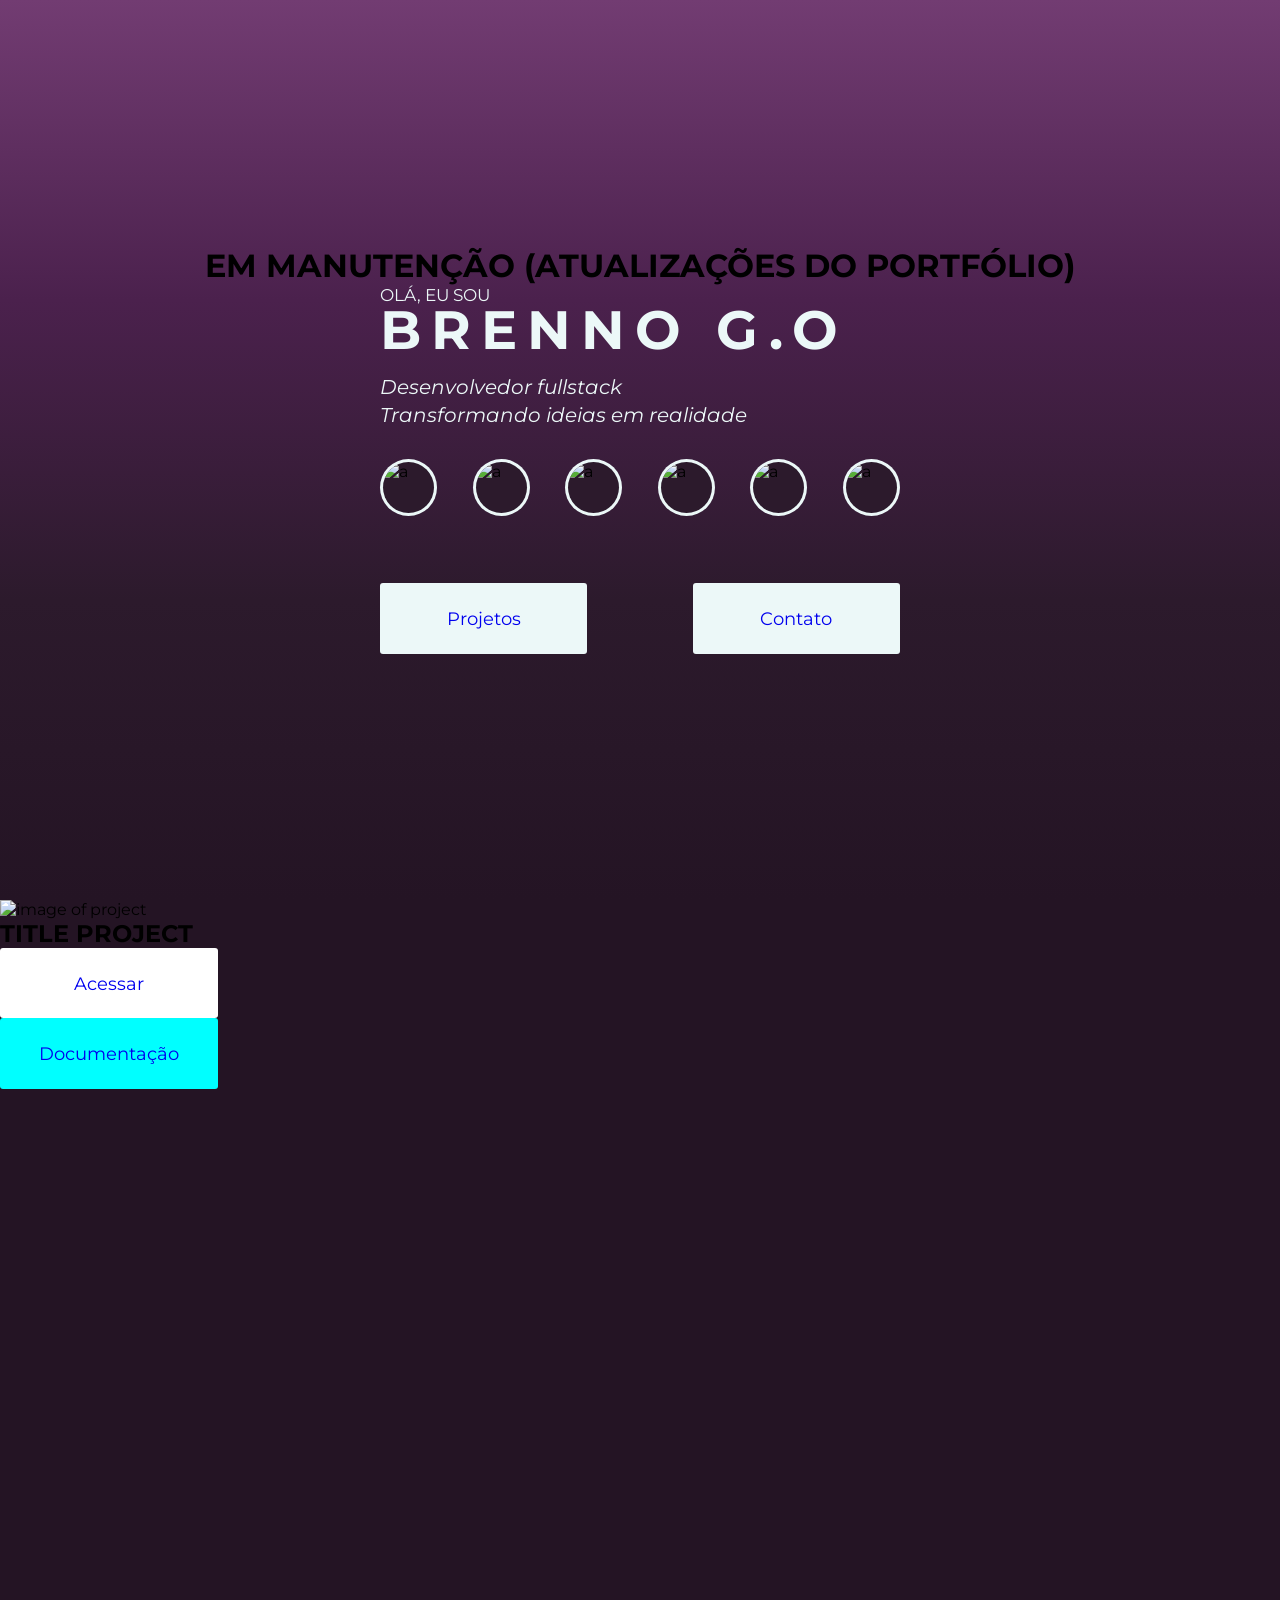
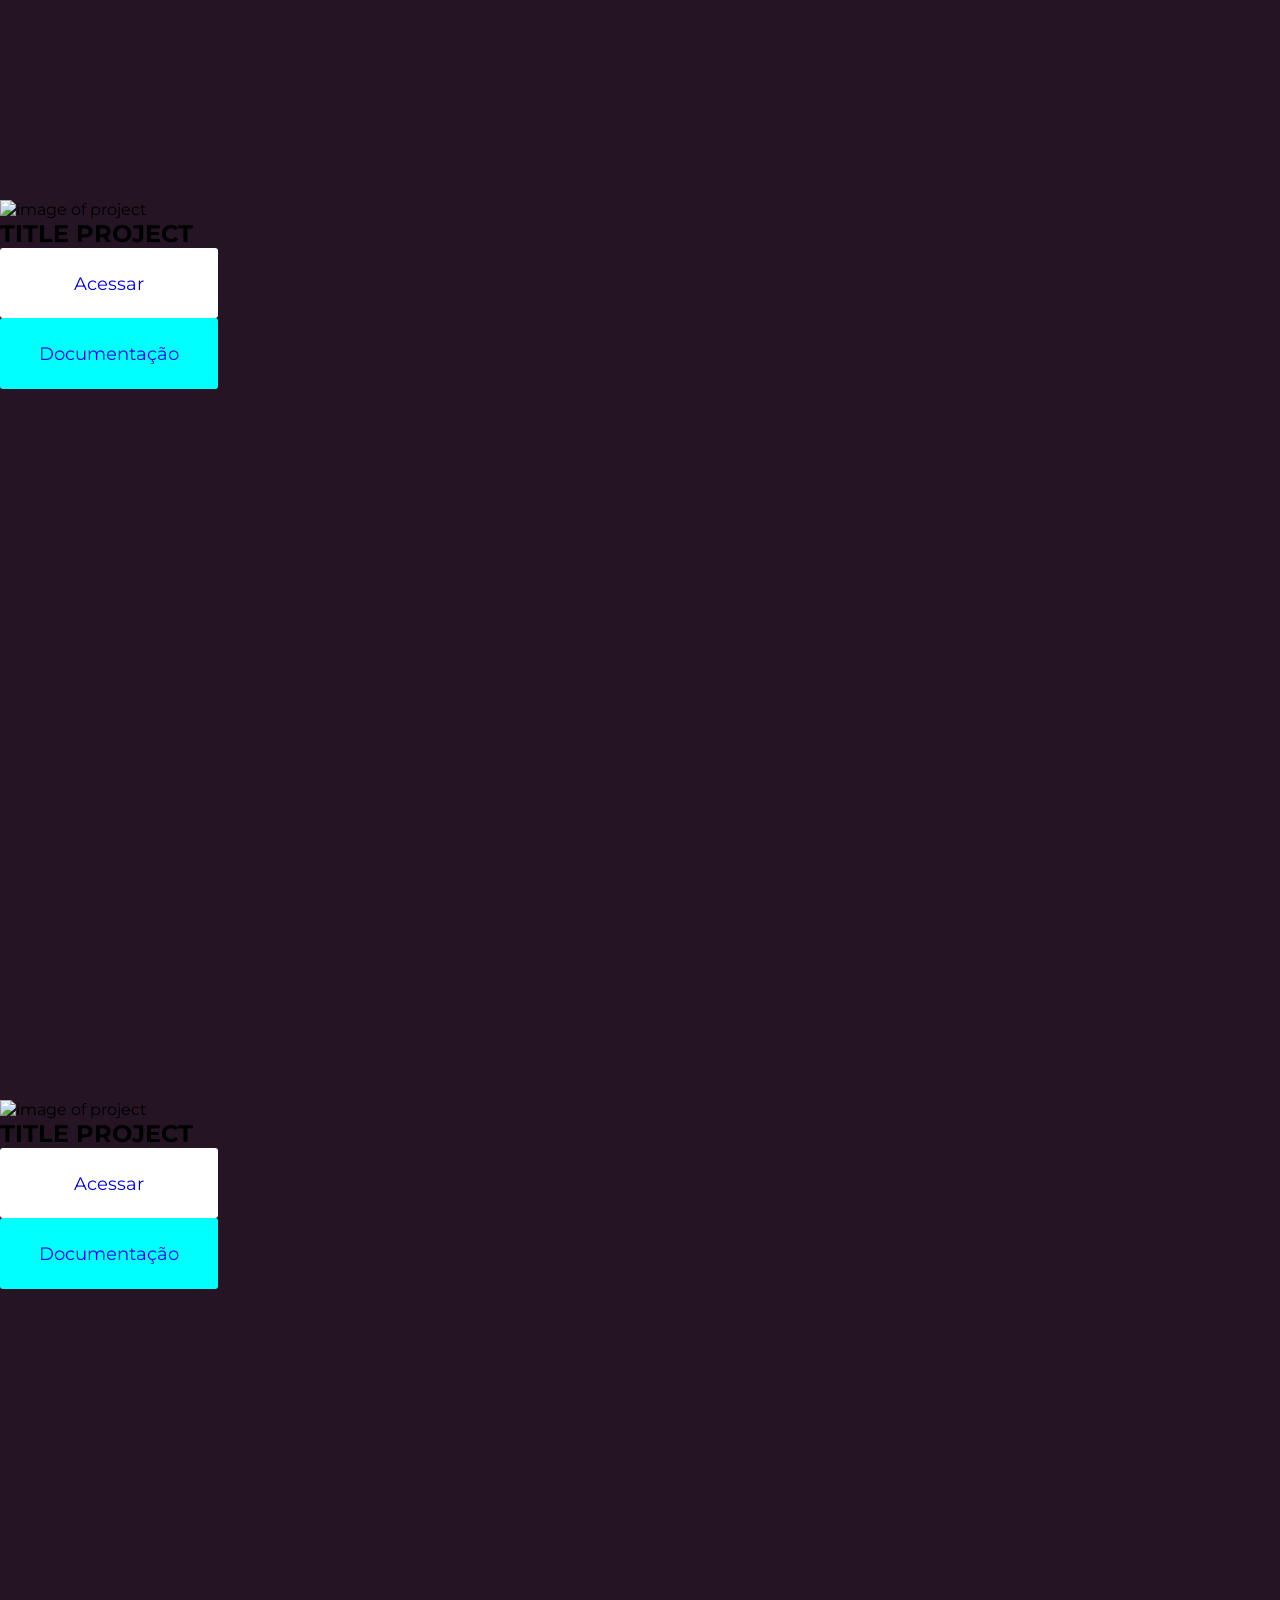
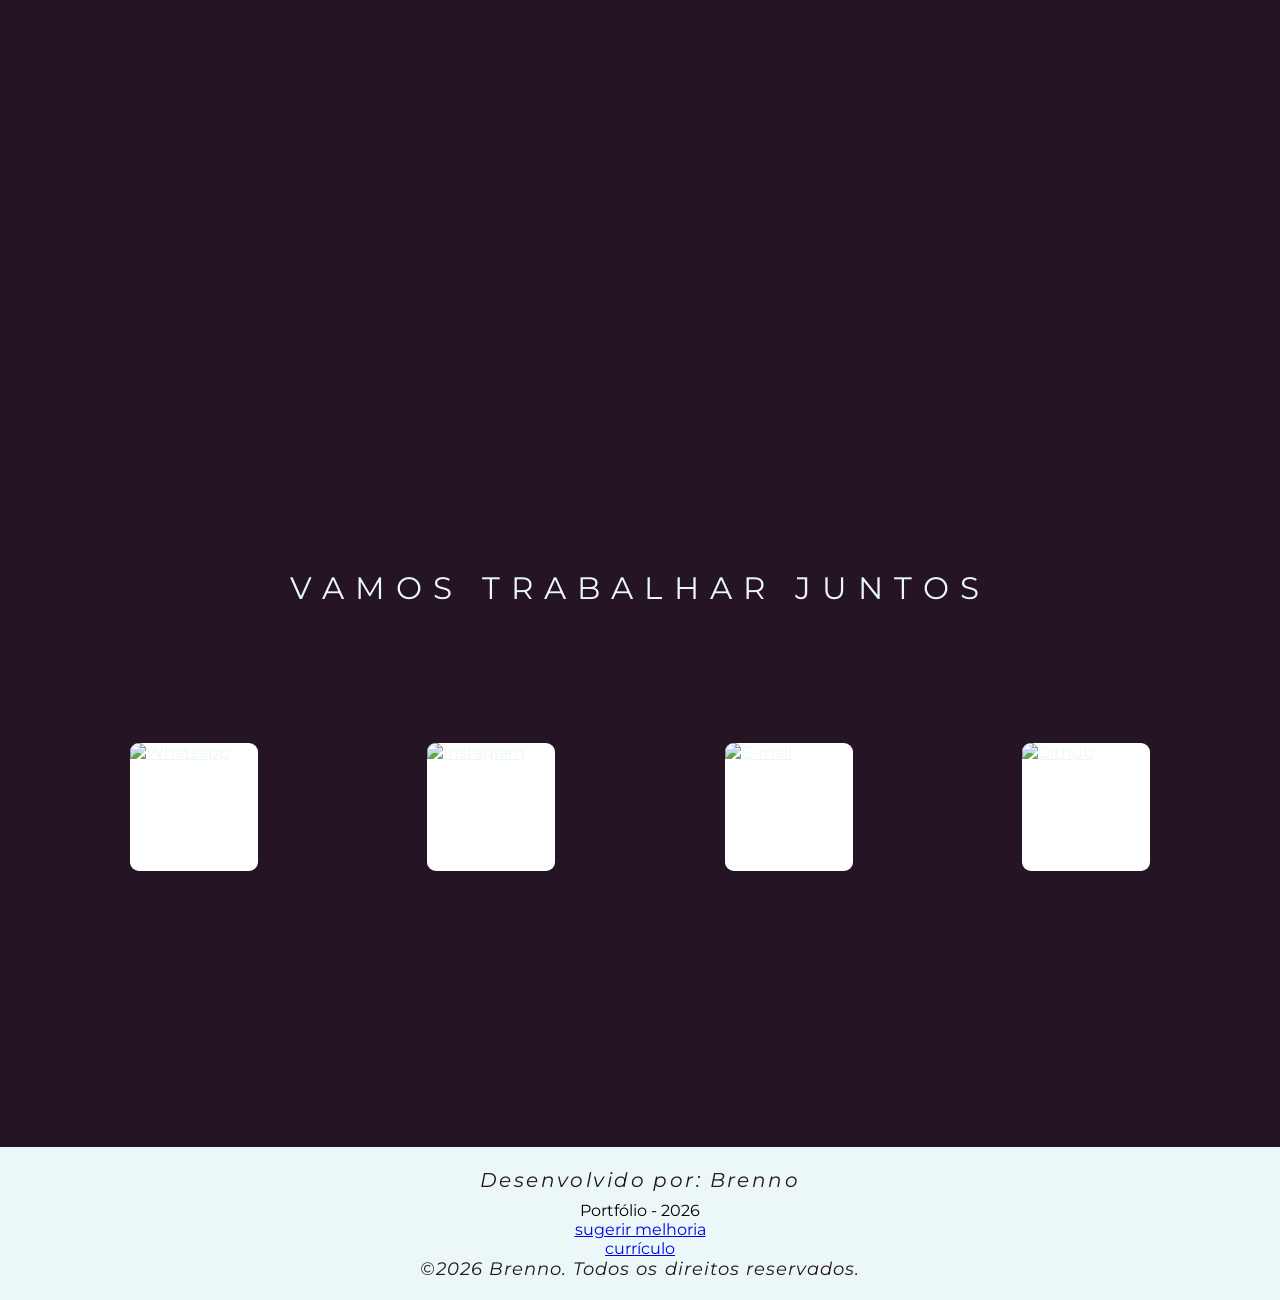
==== index.html @ 20055d9c "Reformulação do footer bottom contendo a parte de copyright, desenvolvedor, etc." ====
<!DOCTYPE html>
<html lang="pt-br">
<head>
    <meta charset="UTF-8">
    <meta name="viewport" content="width=device-width, initial-scale=1.0">


    <link rel="shortcut icon" href="#" type="image/x-icon"> <!--favicon da página (falta criar)-->

    <link rel="stylesheet" href="css/imports_url.css"> <!--estilização da página-->


    <title>Portfólio</title>

</head>
<body>
    <!--
        calcular px em vw:
            - (medida em px / largura da tela) * 100

    -->
    <header class="header">
        <h1>EM MANUTENÇÃO (ATUALIZAÇÕES DO PORTFÓLIO)</h1>
        <section class="about">
            <div class="about__header">
                <p class="about__apresentation">OLÁ, EU SOU</p>
                <h1 class="about__title">BRENNO G.O</h1>
            </div>

            <div class="about__content">
                <p class="about__text about__text--1">Desenvolvedor fullstack</p>
                <p class="about__text about__text--2">Transformando ideias em realidade</p>
                <!--
                    -possíveis outras frases:
                        =Transformando ideias em código
                        =ideias que se realizam
                        =Do conceito à realidade
                        =Do conceito ao código
                -->
            </div>

            <div class="about__tools">
                <ul class="about__tools-list">
                    <li class="about__tools-item"><img class="tools_icon" src="#" alt="a"></li>
                    <li class="about__tools-item"><img class="tools_icon" src="#" alt="a"></li>
                    <li class="about__tools-item"><img class="tools_icon" src="#" alt="a"></li>
                    <li class="about__tools-item"><img class="tools_icon" src="#" alt="a"></li>
                    <li class="about__tools-item"><img class="tools_icon" src="#" alt="a"></li>
                    <li class="about__tools-item"><img class="tools_icon" src="#" alt="a"></li>
                </ul>
            </div>

            <div class="about__links">
                <a href="#main_link" class="links links--projects">Projetos</a>
                <a href="#footer_link" class="links links--contacts">Contato</a>
            </div>
        </section>
    </header>


    <main class="main" id="main_link">
    <!--atualização: 
        Comprimir a secao projetos. 
        A forma atual Seria jogada em um arquivo .html separado (detalhando o projeto com carrossel, linguagens, documentacao  e links), e no portfolio colocaria um card simplificado com tecnologias e título + foto da home.
    -->
        
        <section class="card"> 

            <div class="card_header">
                <img src="#" alt="image of project" class="proj_img">
                <h2 class="proj_title">TITLE PROJECT</h2>
            </div>

            <div class="card_footer">
                <a href="#" class="button button--open">Acessar</a>
                <a href="#" class="button button--doc">Documentação</a>
            </div>
        </section>


        <section class="card"> 
            <div class="card_header">
                <img src="#" alt="image of project" class="proj_img">
                <h2 class="proj_title">TITLE PROJECT</h2>
            </div>

            <div class="card_footer">
                <a href="#" class="button button--open">Acessar</a>
                <a href="#" class="button button--doc">Documentação</a>
            </div>
        </section>


        <section class="card"> 

            <div class="card_header">
                <img src="#" alt="image of project" class="proj_img">
                <h2 class="proj_title">TITLE PROJECT</h2>
            </div>

            <div class="card_footer">
                <a href="#" class="button button--open">Acessar</a>
                <a href="#" class="button button--doc">Documentação</a>
            </div>
        </section>
    
    </main>


    <footer class="footer" id="footer_link">
        <div class="footer__header">
            <h2 class="footer__title">VAMOS TRABALHAR JUNTOS</h2>
        </div>
        <div class="footer__social">
            <a href="#" class="footer__link"> 
                <img class="footer__icon" src="#" alt="Whatsapp">
            </a>
            <a href="#" class="footer__link"> 
                <img class="footer__icon" src="#" alt="Instagram"> 
            </a>
            <a href="#" class="footer__link"> 
                <img class="footer__icon" src="#" alt="E-mail" > 
            </a>
            <a href="#" class="footer__link"> 
                <img class="footer__icon" src="#" alt="Github" >
            </a>
        </div>


    <div class="footer__bottom">
        <p class="footer__author">Desenvolvido por: Brenno</p> 
        <p class=""> Portfólio - 2026</p>
        <a href="levar_para_gmail">sugerir melhoria</a>
        <a href="baixar_o_curriculo">currículo</a>
        <p class="footer__copyright">©2026 Brenno. Todos os direitos reservados.</p> 
    </div>
    </footer>

    <script src=""></script>
</body>
</html>
---- css/imports_url.css ----
@charset "utf-8";
/*
    DOCUMENTAÇÃO:
        -Faz a ligação dos estilos css das partes do código a um único arquivo.

        -Explicação:
            =O .header vira --> header.css
            =O .main vira --> main.css
            ...

            =Para não ficar cheio de link:css no html, cria um arquivo base que importa todos esses arquivos.
*/

@import url(settings.css);
@import url(header.css);
@import url(main.css);
@import url(footer.css);
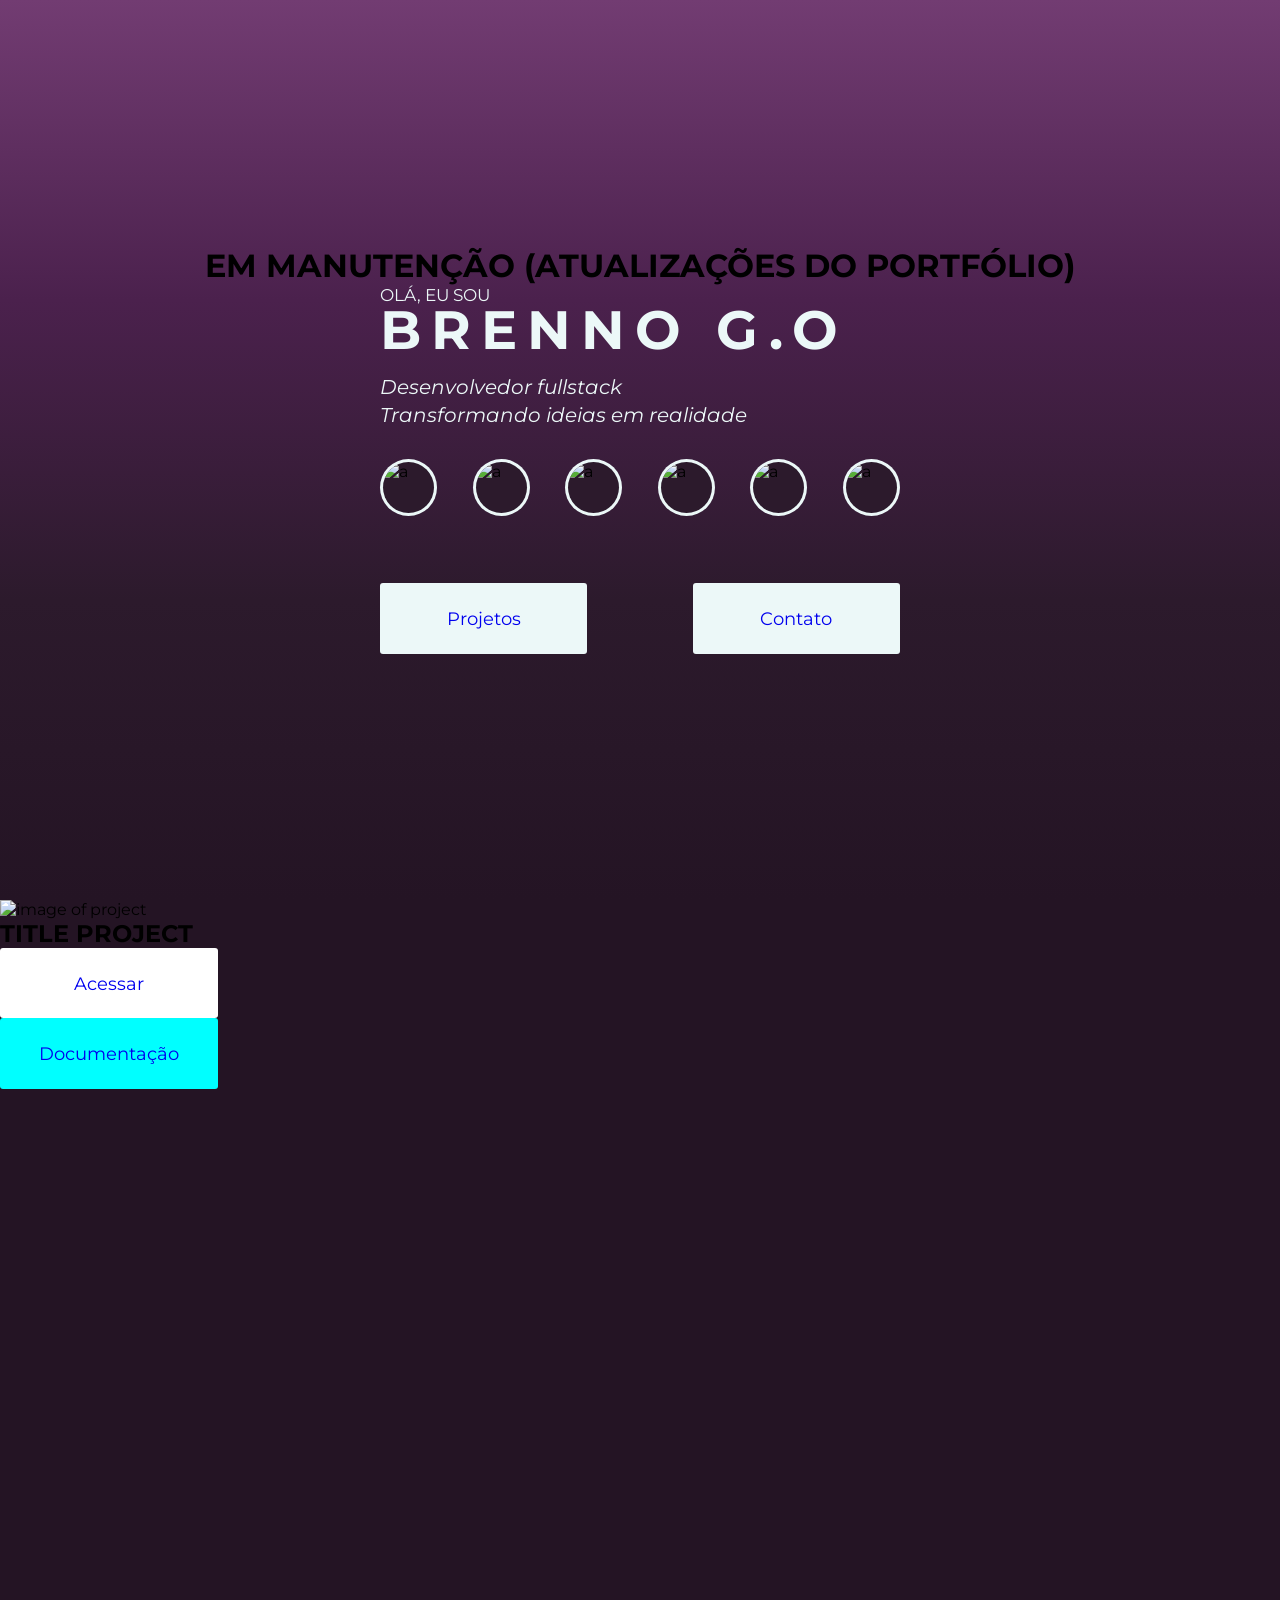
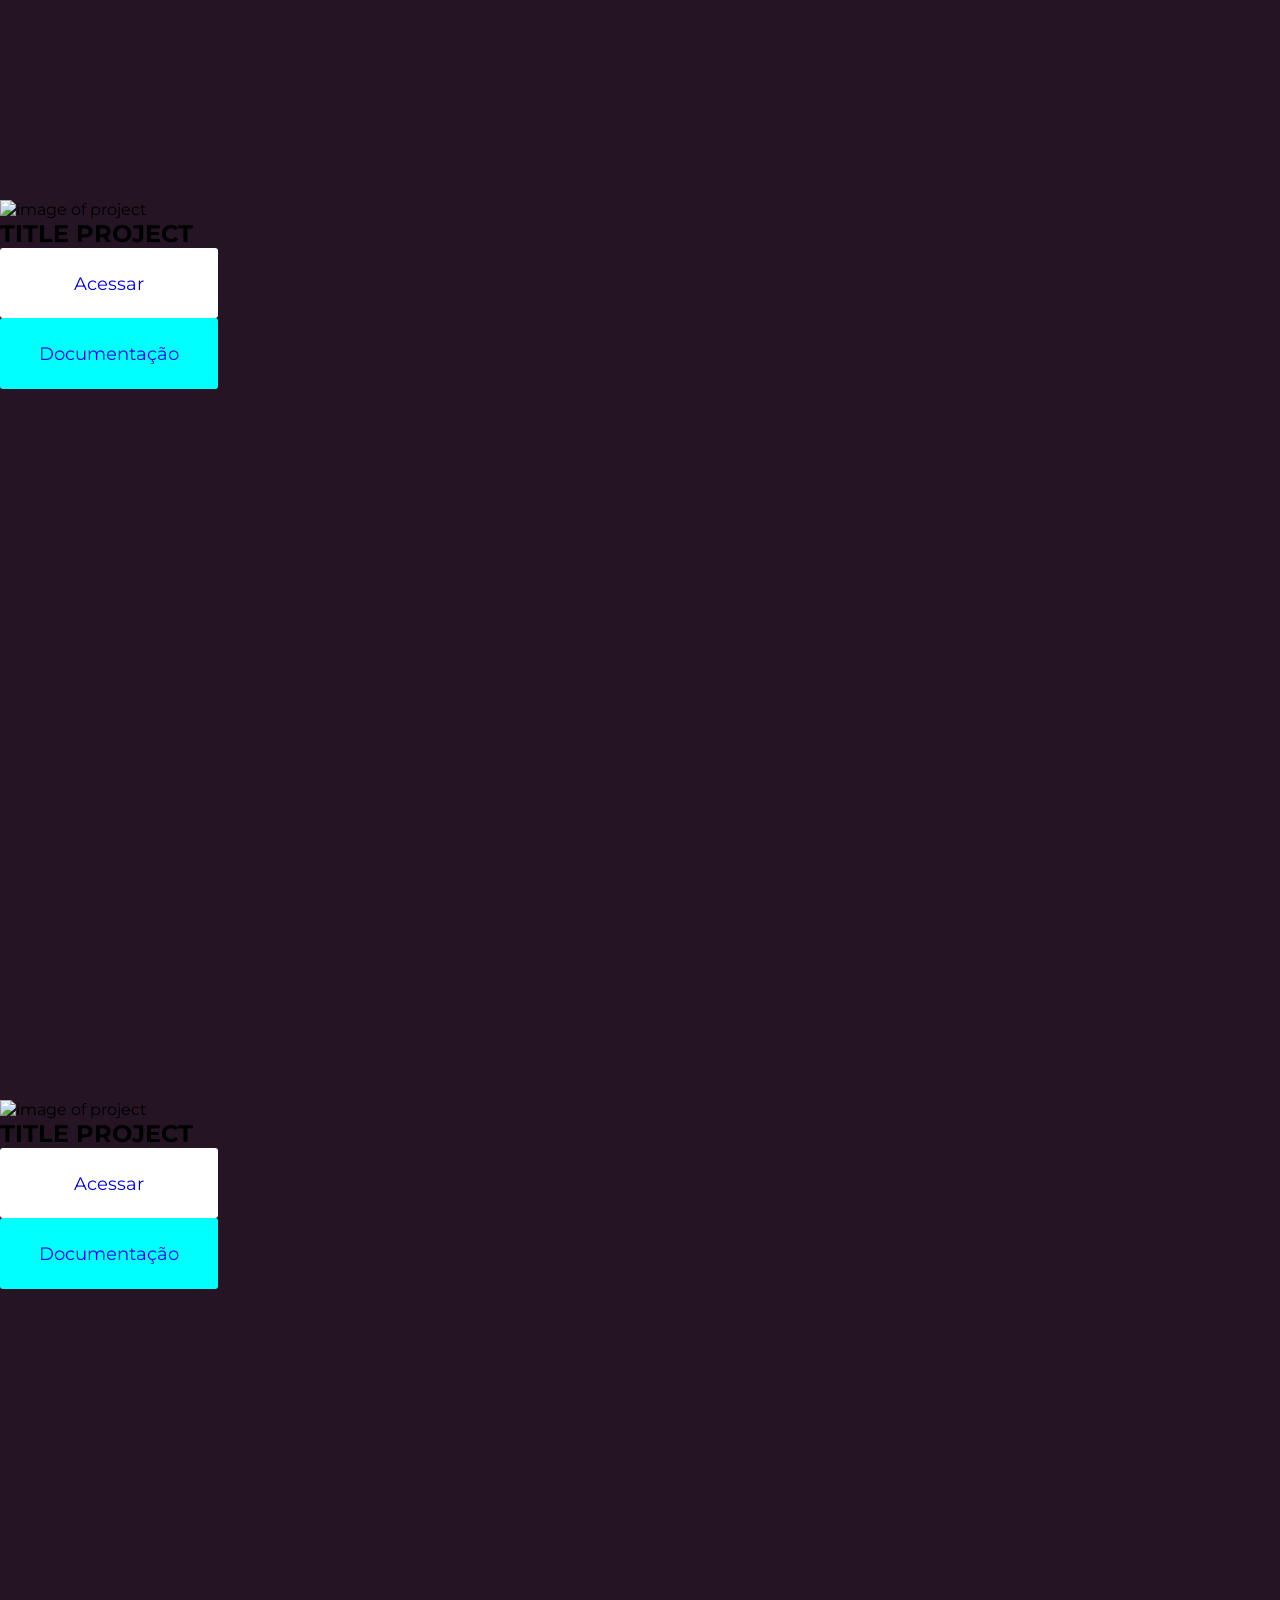
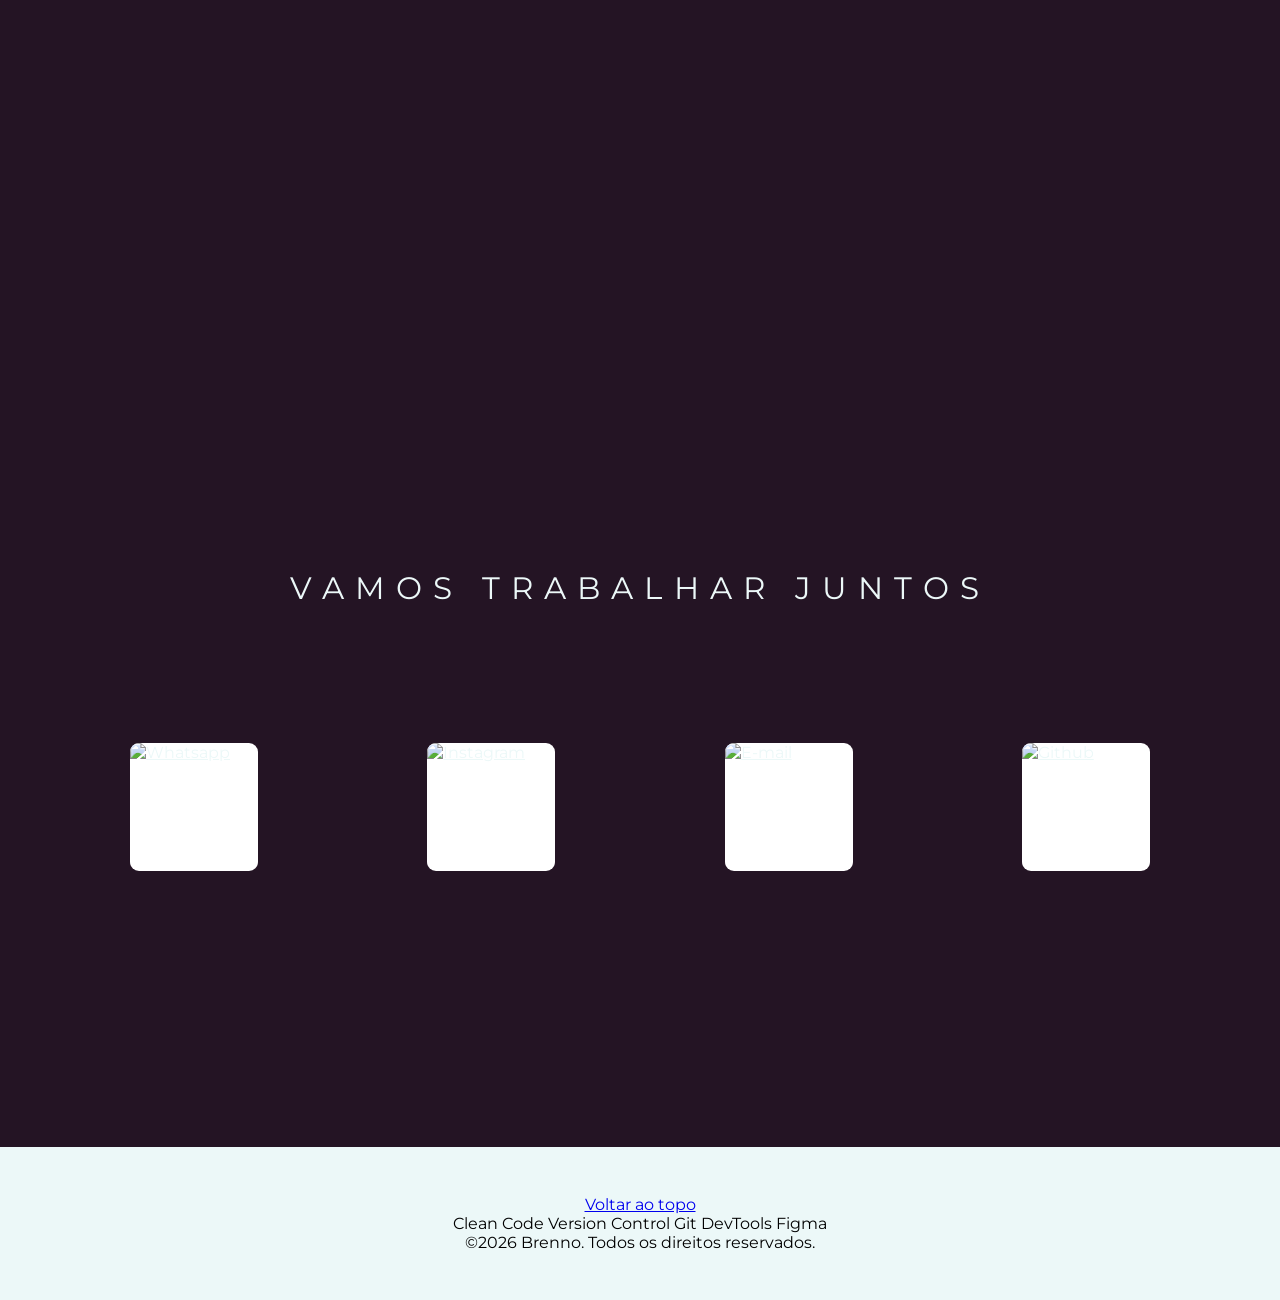
==== commit 10242af5: "Finalização da reestruturação do footer, basta iniciar a estilização." ====
--- a/index.html
+++ b/index.html
@@ -19,7 +19,7 @@
             - (medida em px / largura da tela) * 100
 
     -->
-    <header class="header">
+    <header class="header" id="header">
         <h1>EM MANUTENÇÃO (ATUALIZAÇÕES DO PORTFÓLIO)</h1>
         <section class="about">
             <div class="about__header">
@@ -127,13 +127,17 @@
         </div>
 
 
-    <div class="footer__bottom">
-        <p class="footer__author">Desenvolvido por: Brenno</p> 
-        <p class=""> Portfólio - 2026</p>
-        <a href="levar_para_gmail">sugerir melhoria</a>
-        <a href="baixar_o_curriculo">currículo</a>
-        <p class="footer__copyright">©2026 Brenno. Todos os direitos reservados.</p> 
-    </div>
+        <div class="footer__bottom">
+            <a class="return_top" href="#header">Voltar ao topo</a>
+            <div class="tags">
+                <span class="tag">Clean Code</span>
+                <span class="tag">Version Control</span>
+                <span class="tag">Git</span>
+                <span class="tag">DevTools</span>
+                <span class="tag">Figma</span>
+            </div>
+            <p class="copyright">©2026 Brenno. Todos os direitos reservados.</p> 
+        </div>
     </footer>
 
     <script src=""></script>
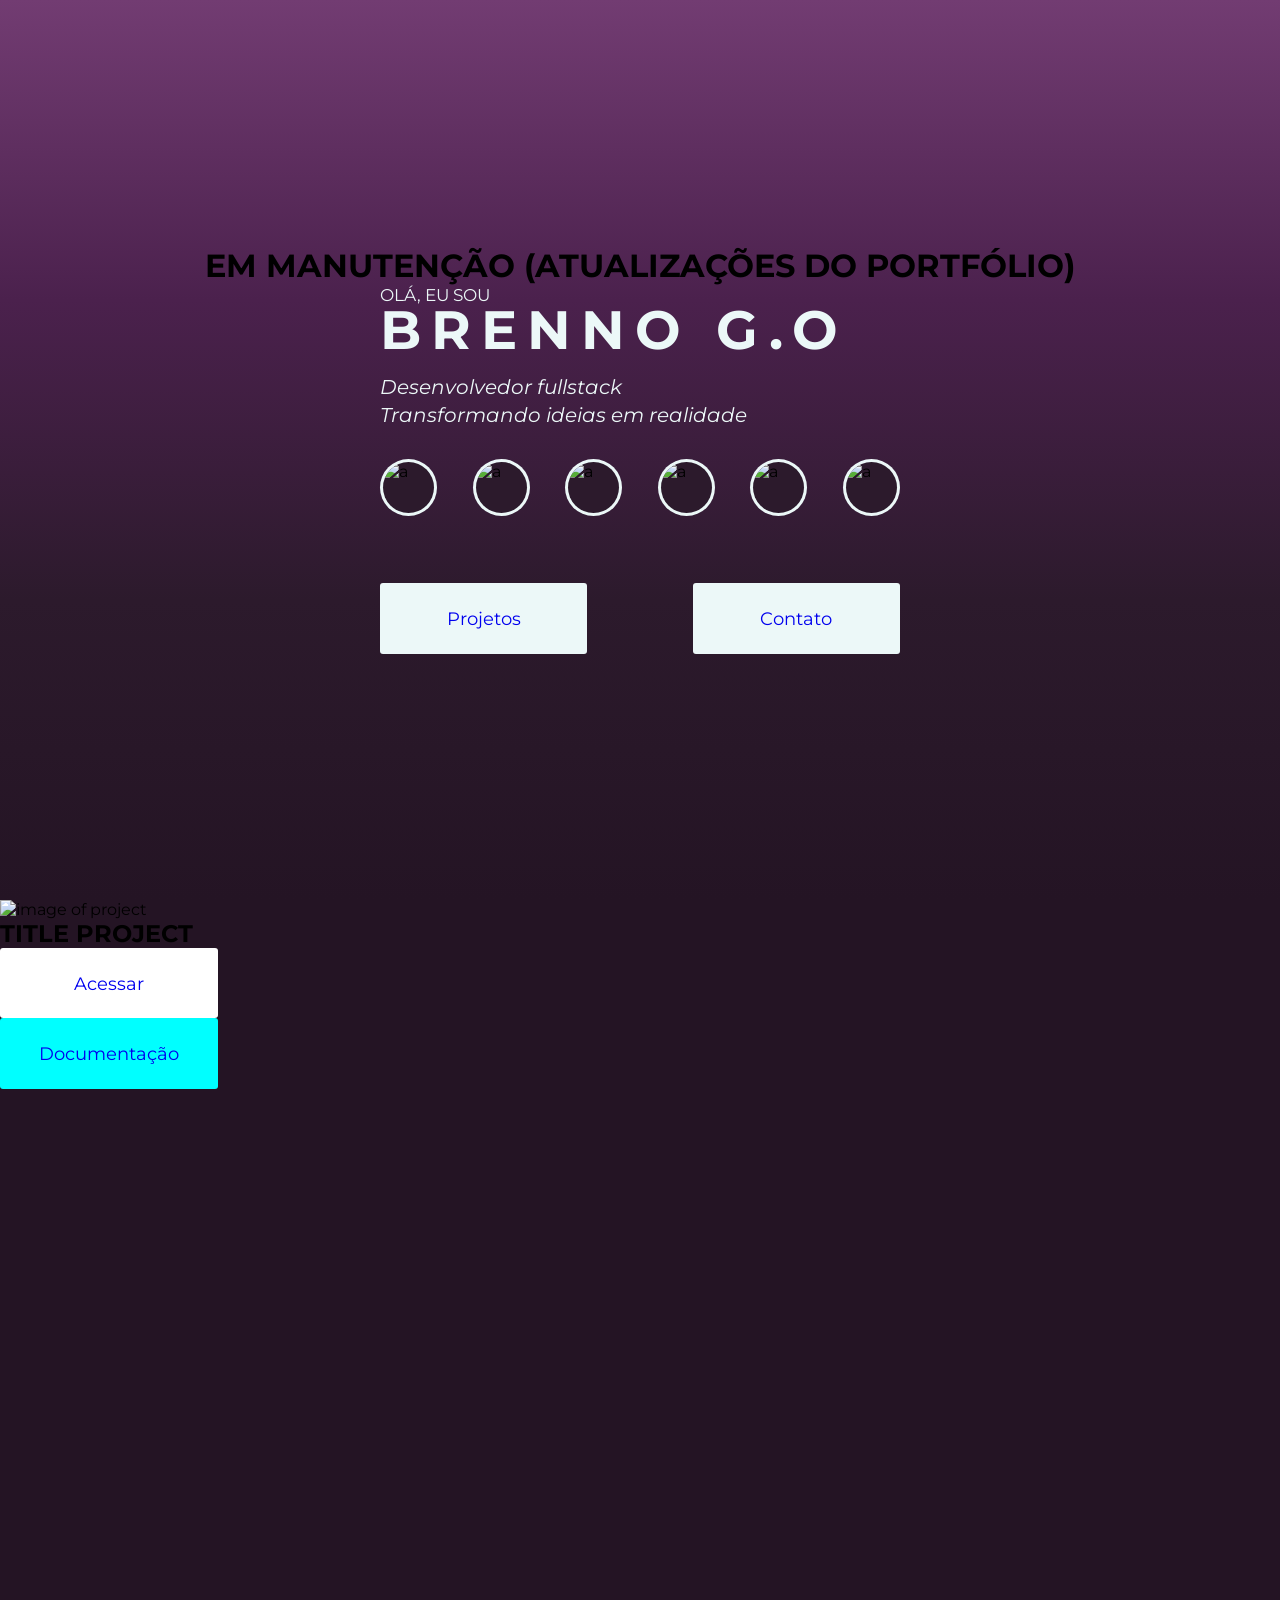
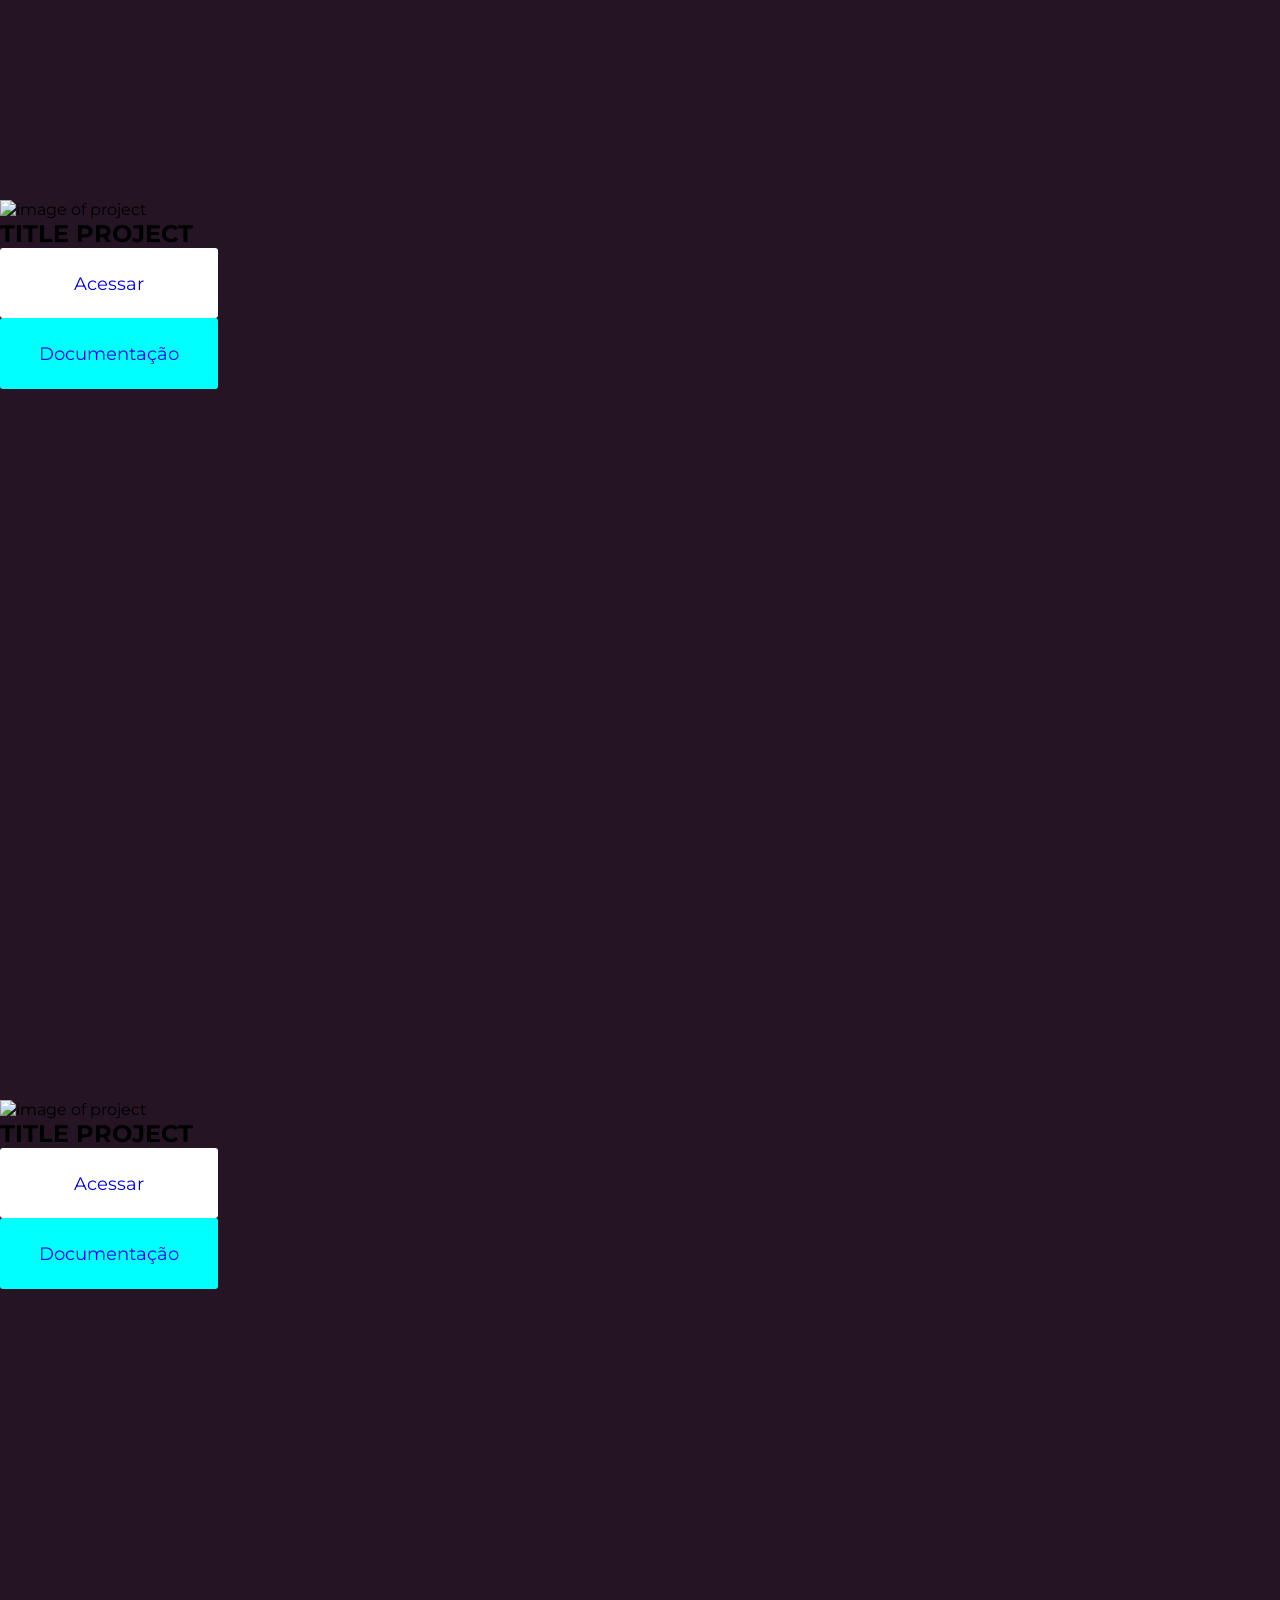
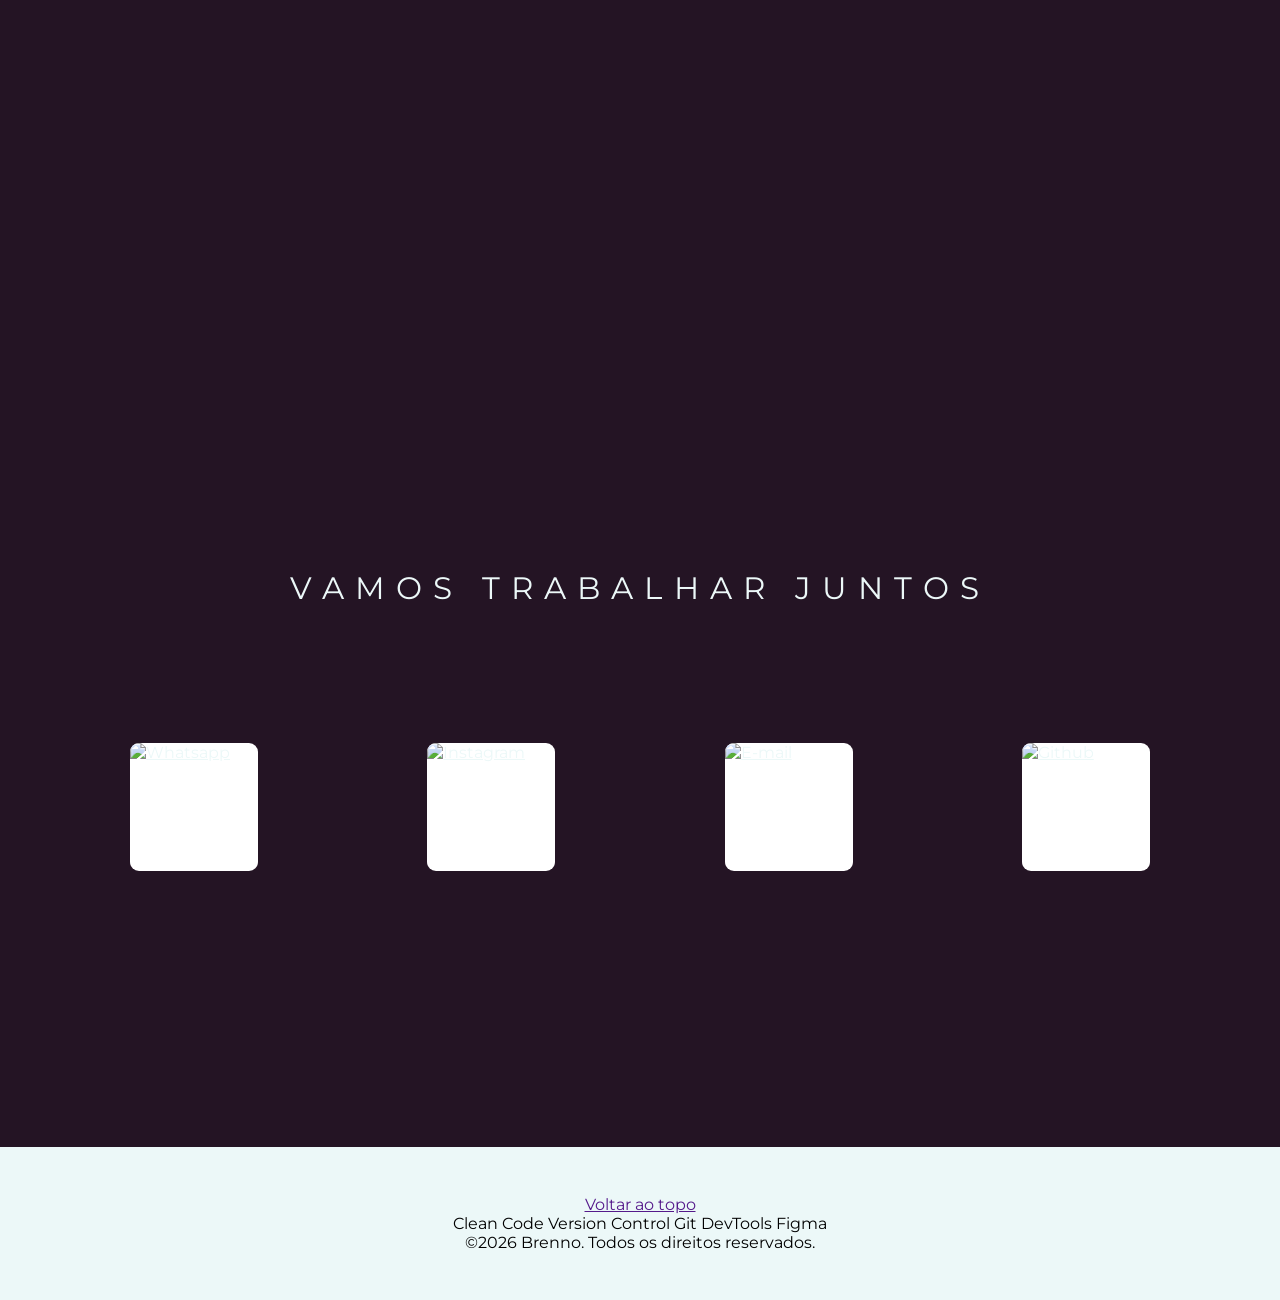
==== commit 8d304d5e: "Inicio da estilização do footer" ====
--- a/index.html
+++ b/index.html
@@ -128,7 +128,7 @@
 
 
         <div class="footer__bottom">
-            <a class="return_top" href="#header">Voltar ao topo</a>
+            <a class="return_top" href="">Voltar ao topo</a>
             <div class="tags">
                 <span class="tag">Clean Code</span>
                 <span class="tag">Version Control</span>
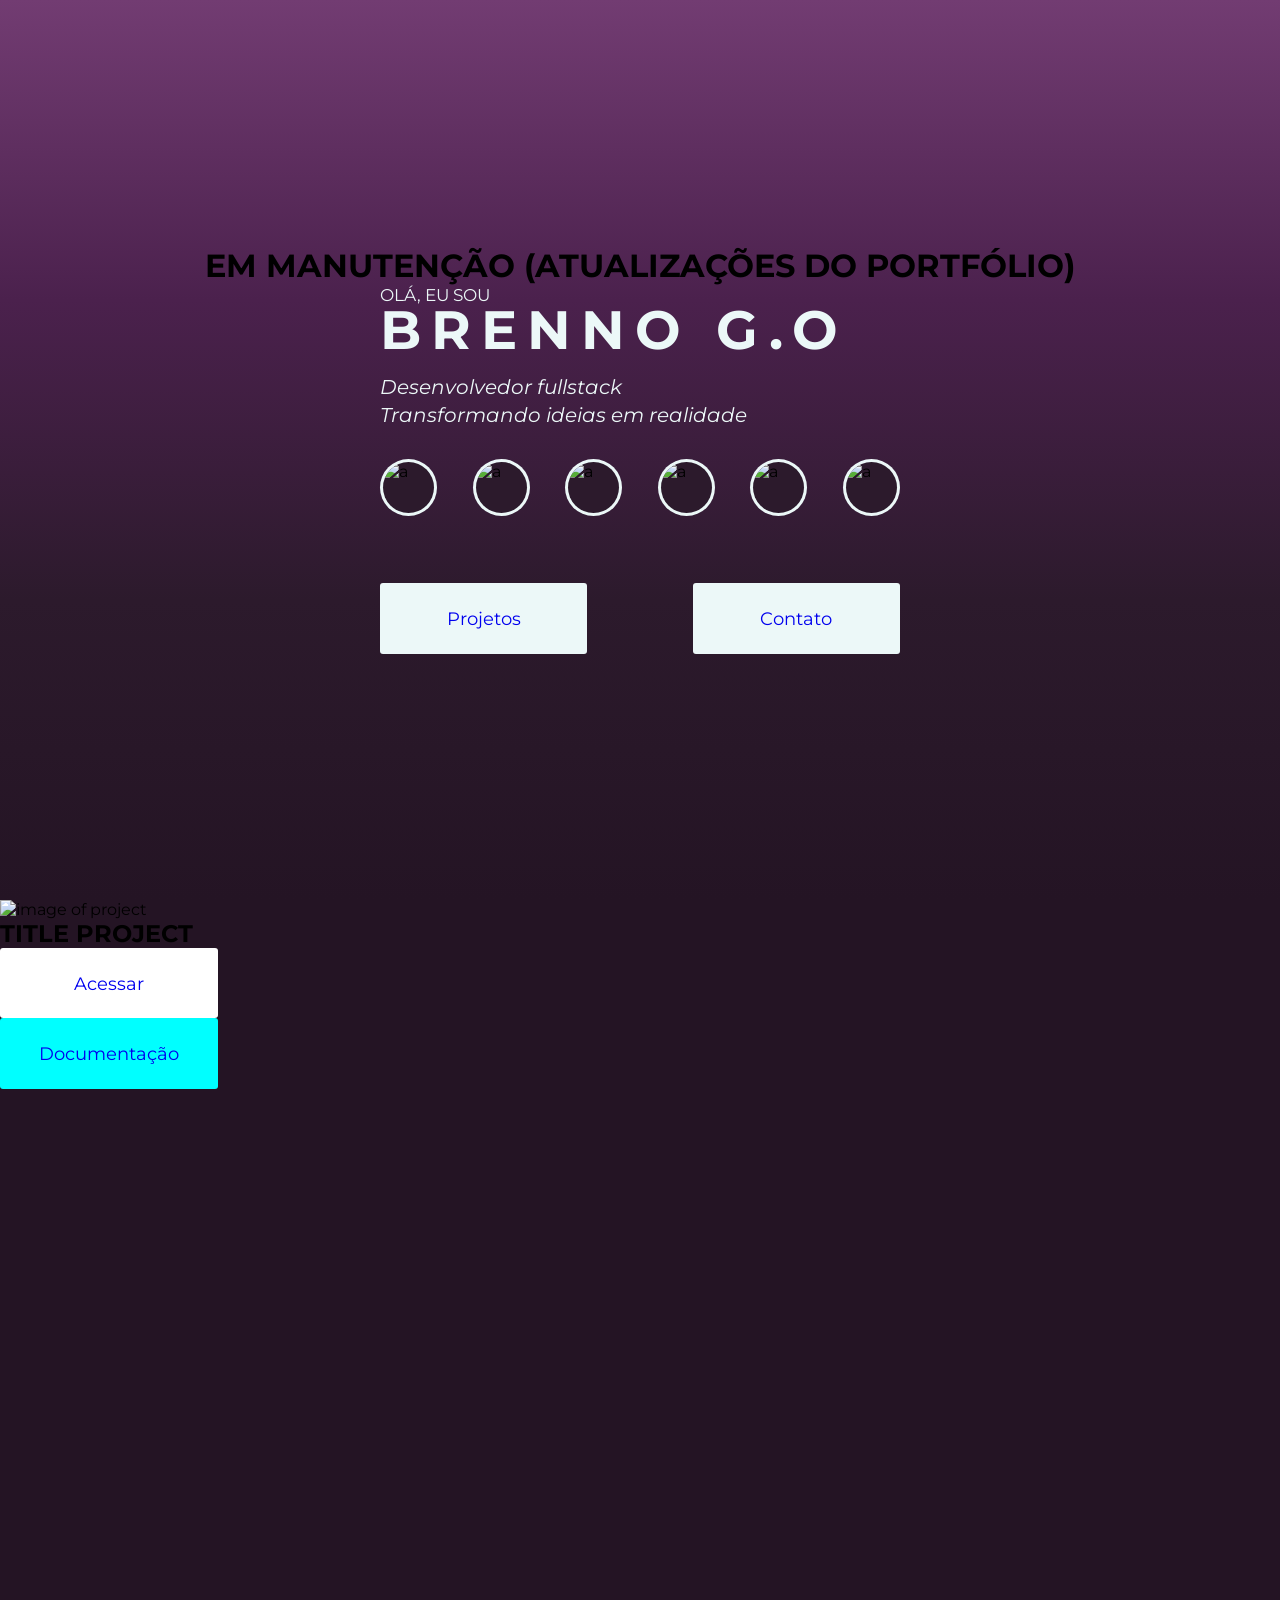
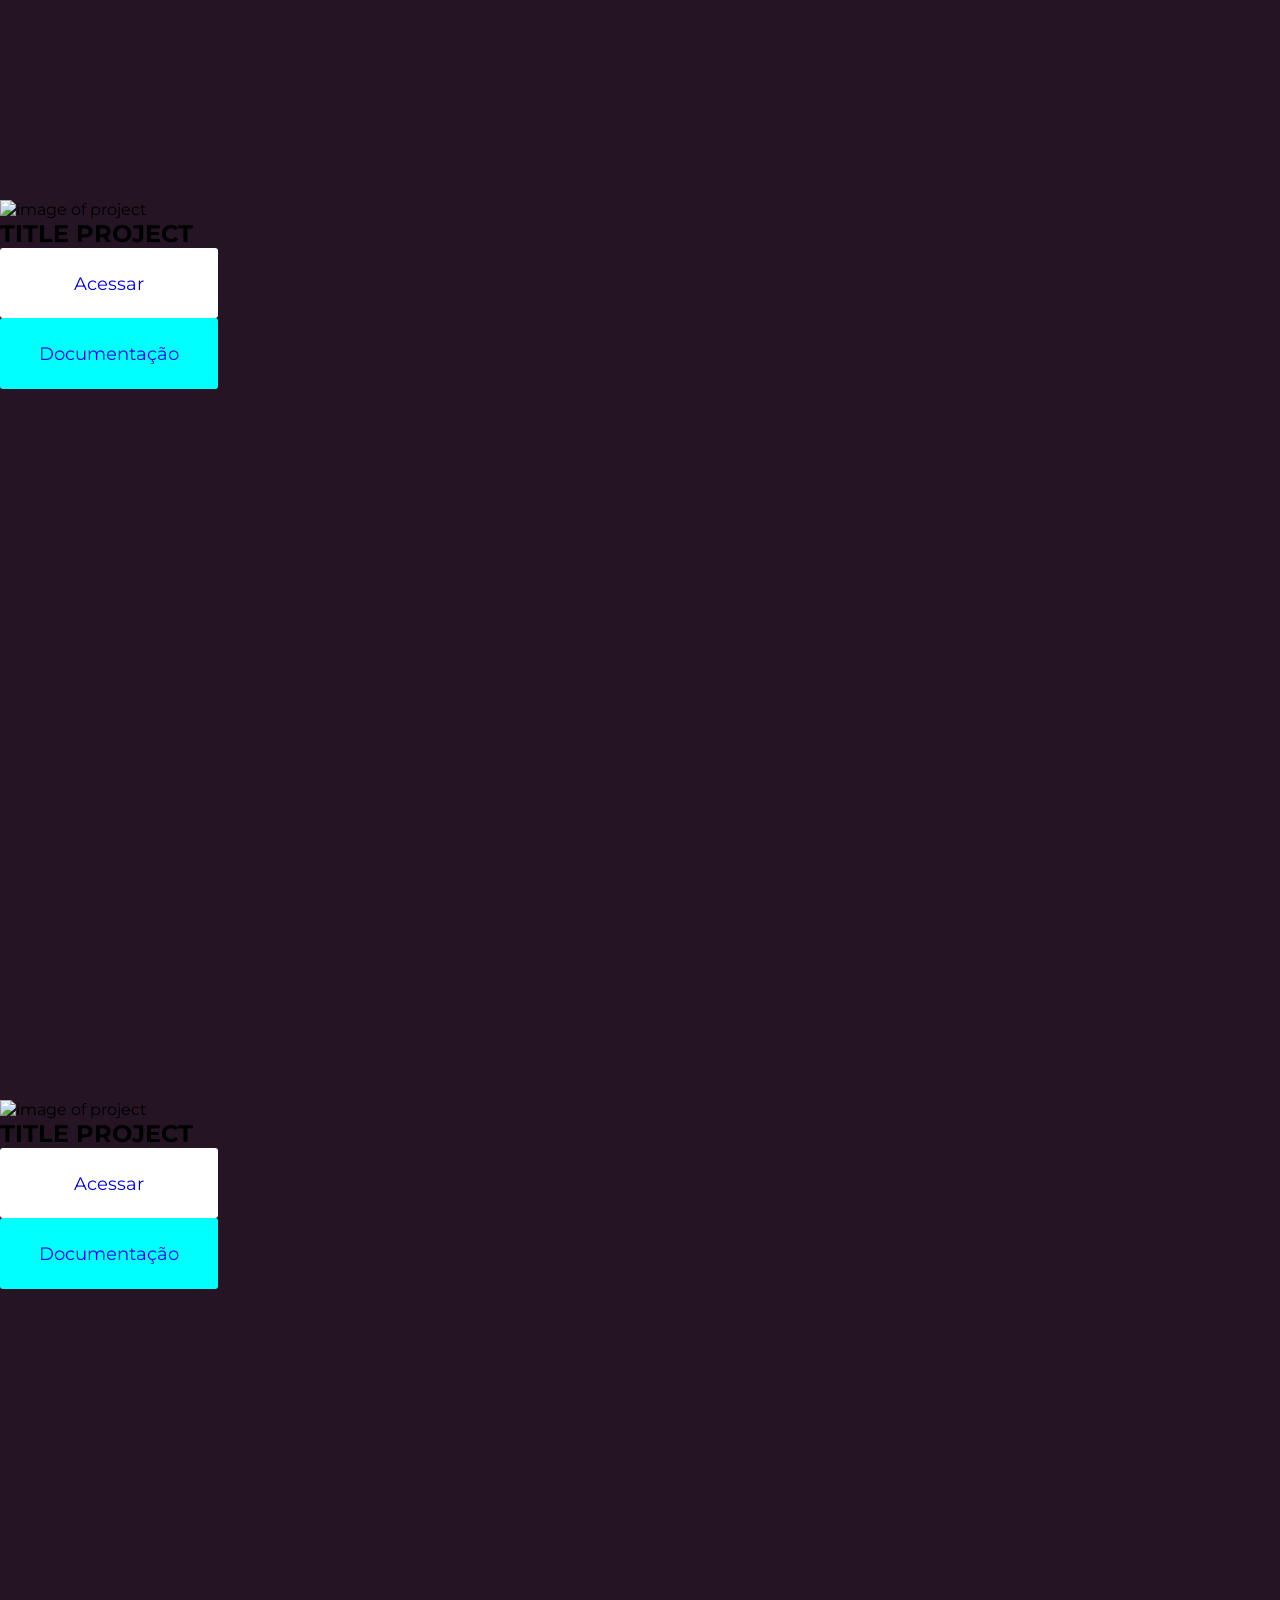
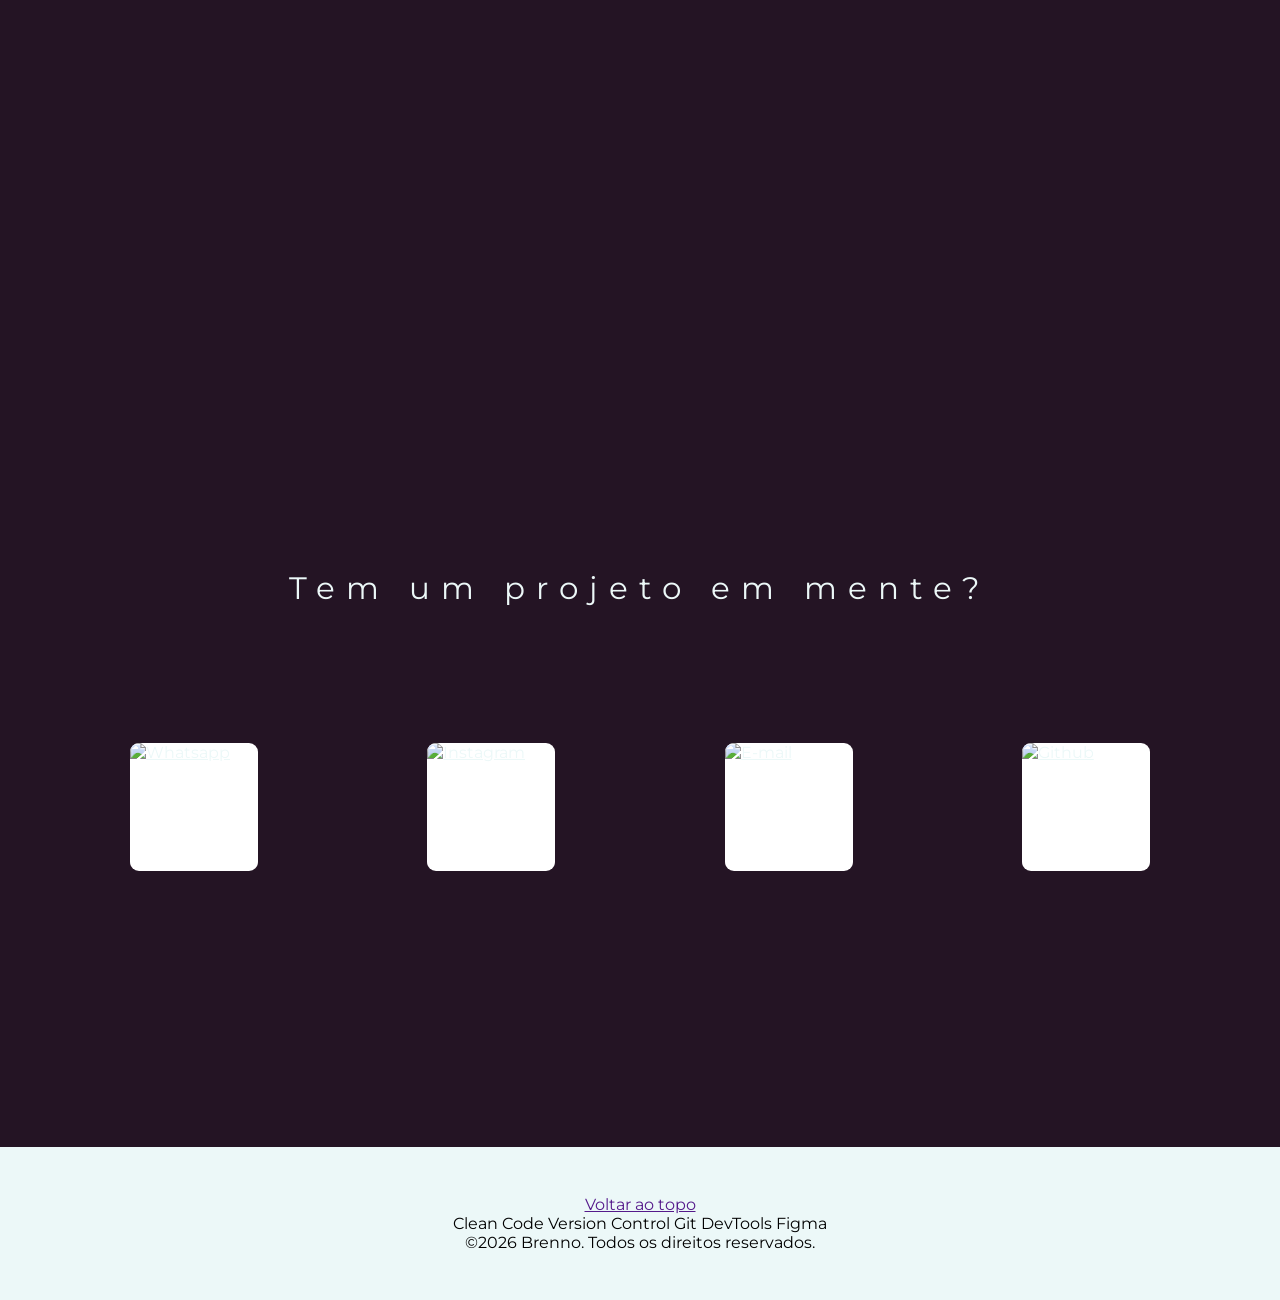
==== commit c6c57cda: "generic commit" ====
--- a/index.html
+++ b/index.html
@@ -109,7 +109,11 @@
 
     <footer class="footer" id="footer_link">
         <div class="footer__header">
-            <h2 class="footer__title">VAMOS TRABALHAR JUNTOS</h2>
+            <h2 class="footer__title">Tem um projeto em mente?</h2>
+            <!--
+                <h2 class="footer__title">Vamos trabalhar juntos</h2>
+            -->
+
         </div>
         <div class="footer__social">
             <a href="#" class="footer__link"> 
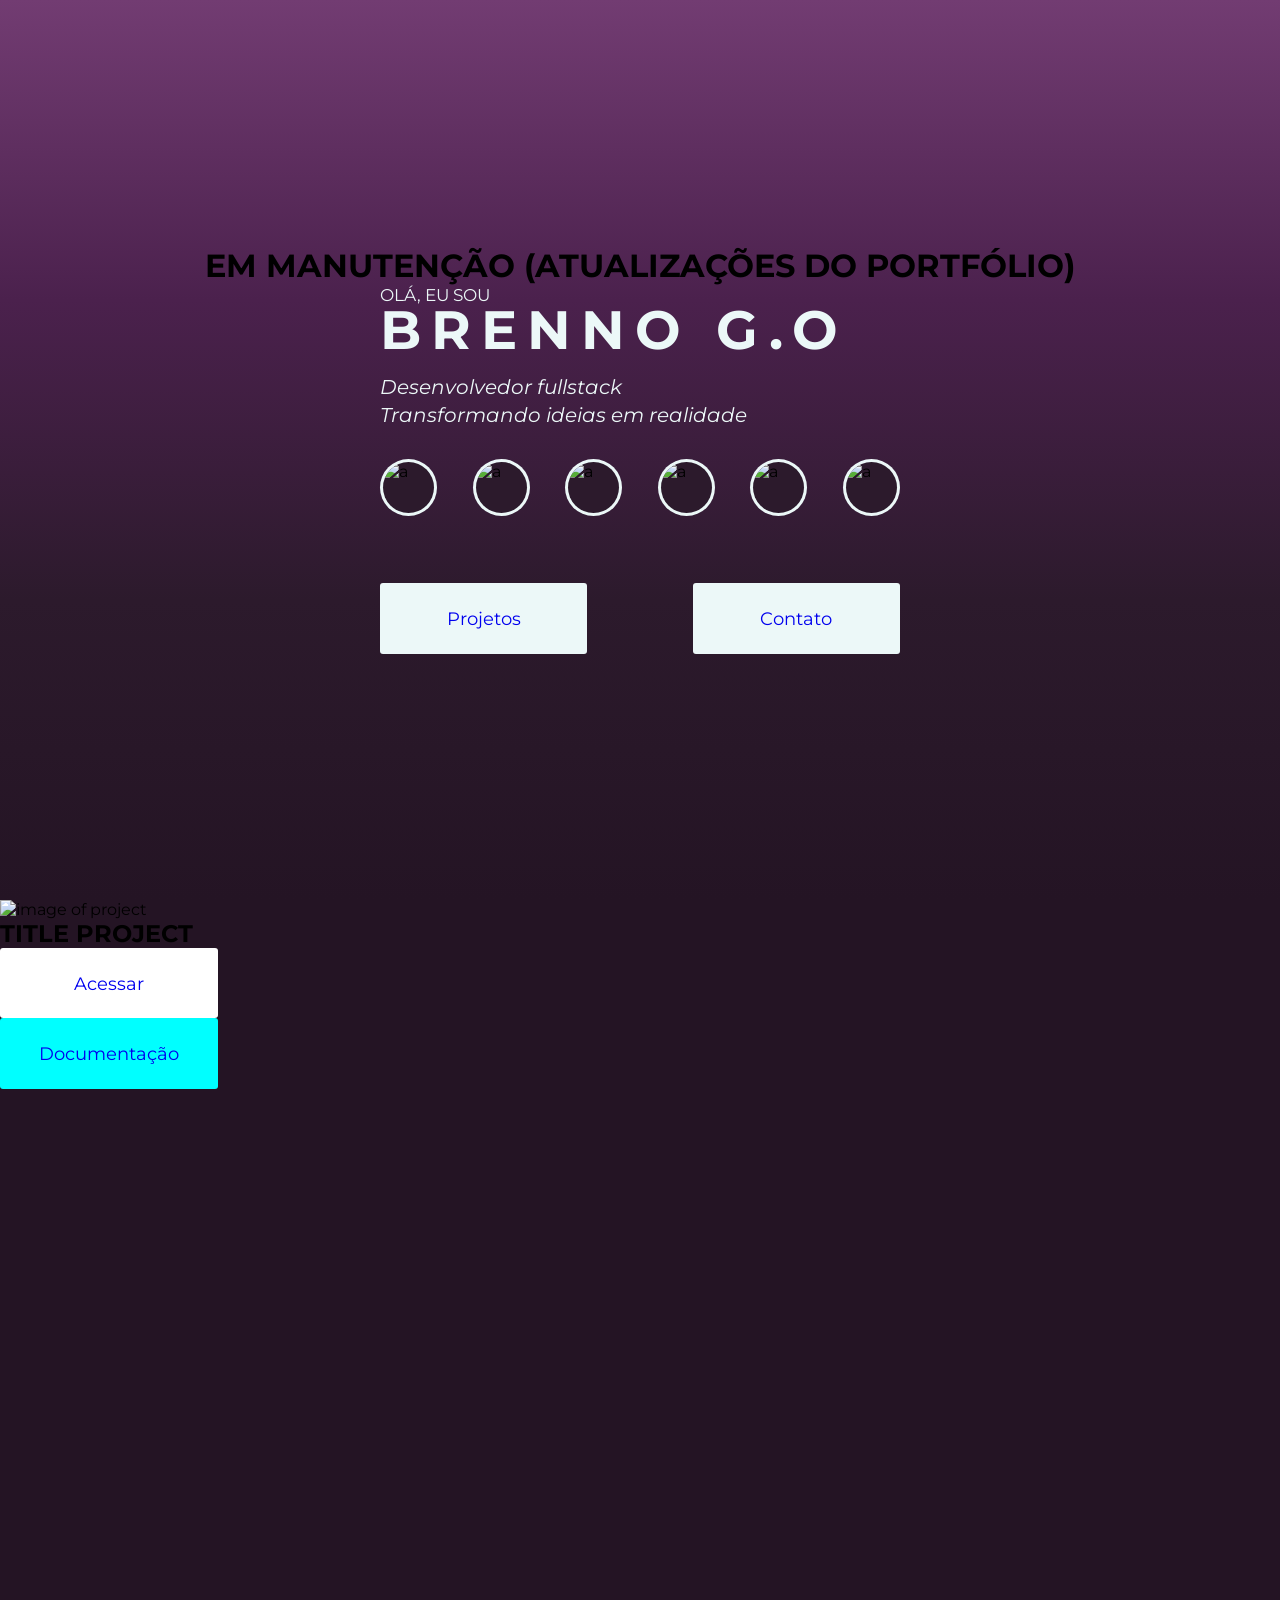
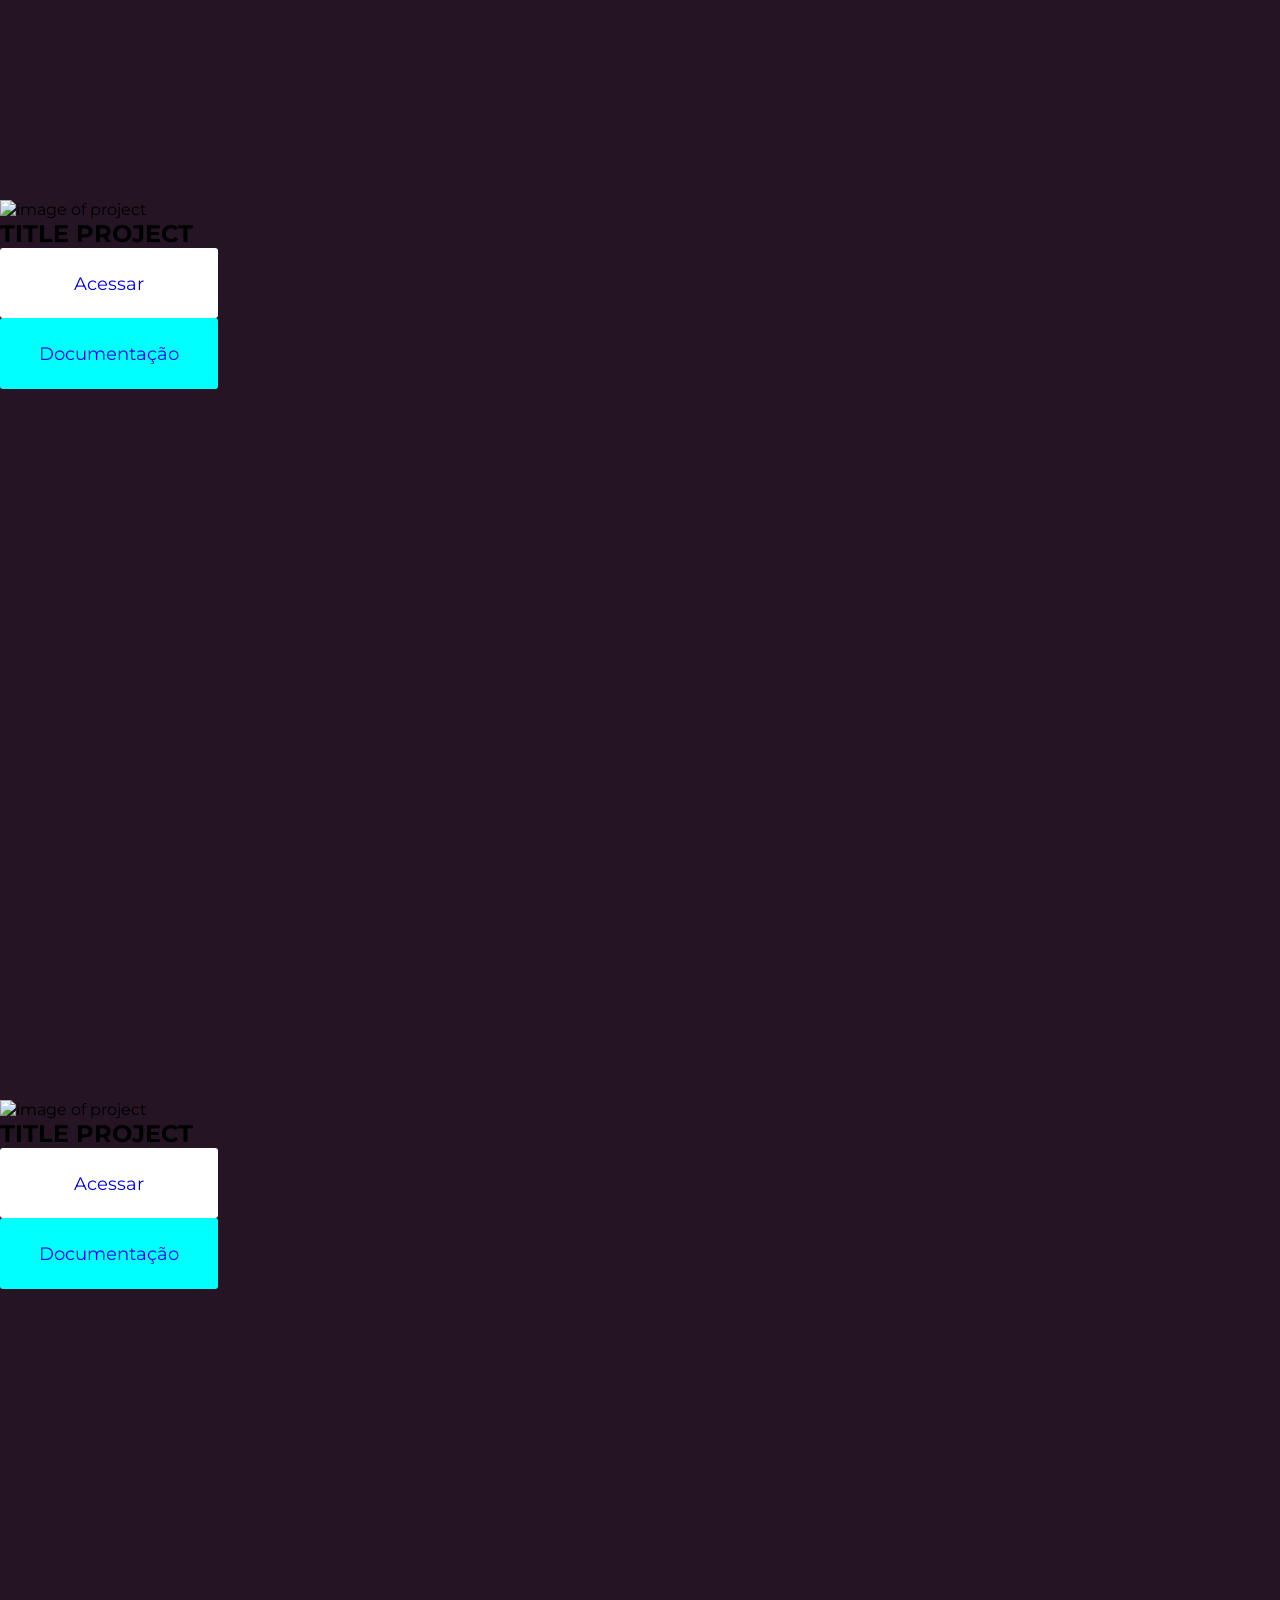
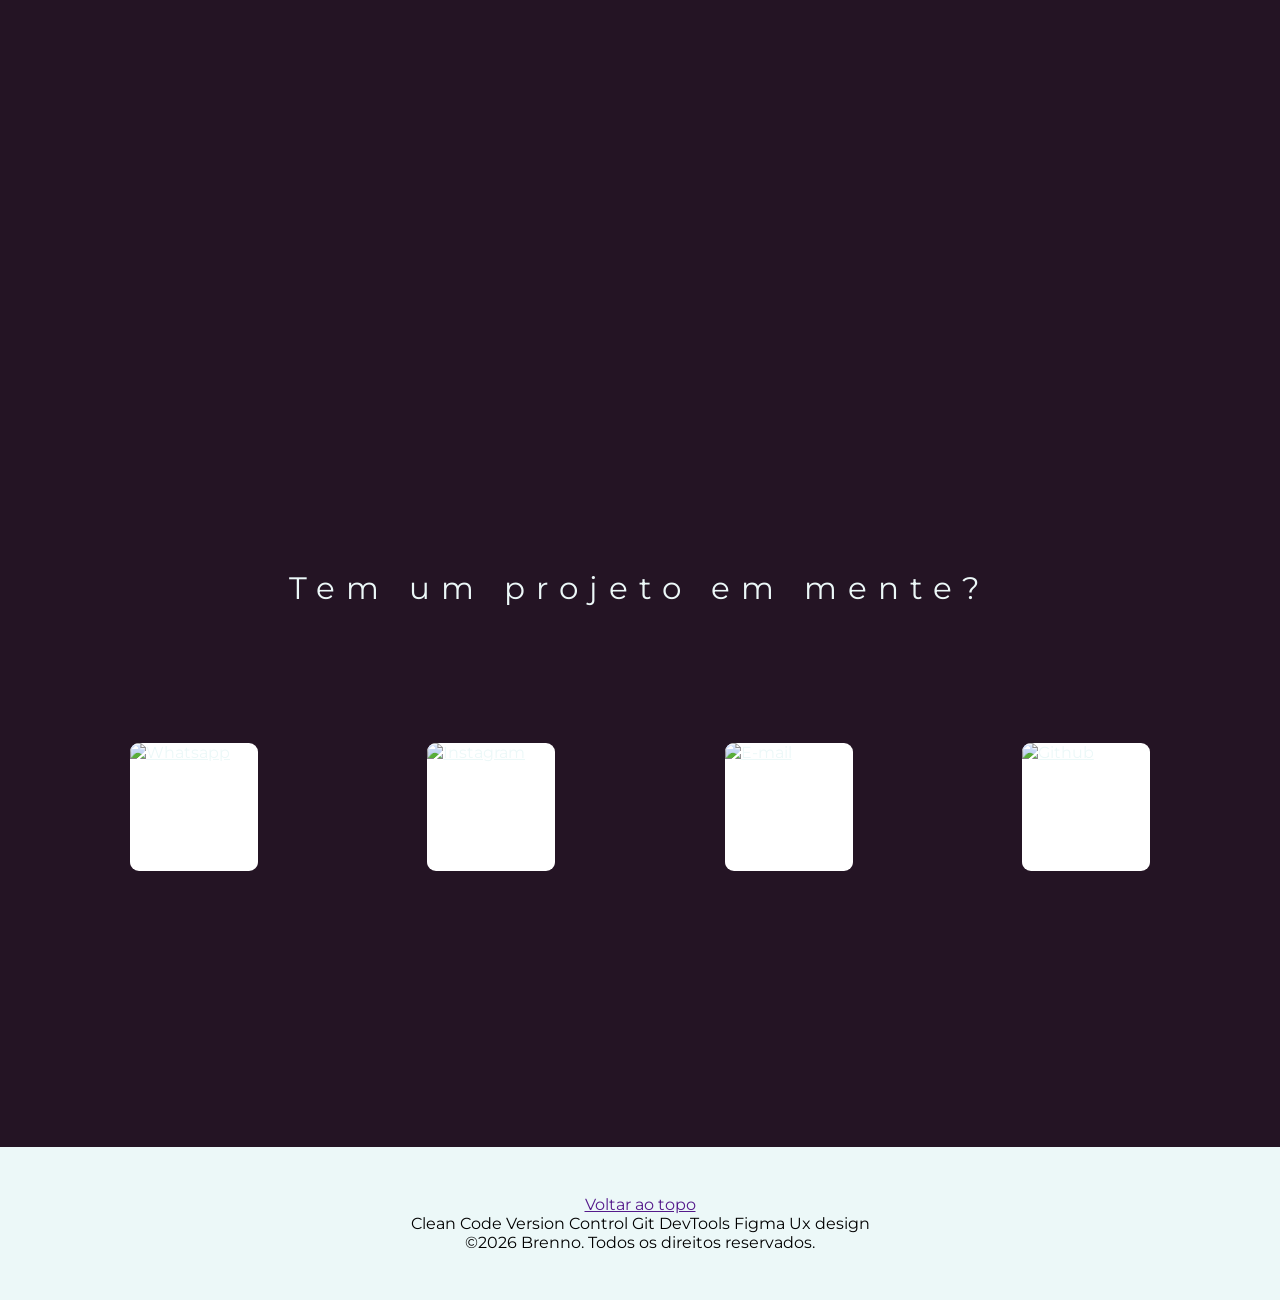
==== commit 015b7e3b: "Finalização do footer para versões de 300px, iniciando a versão para 450px" ====
--- a/index.html
+++ b/index.html
@@ -139,6 +139,7 @@
                 <span class="tag">Git</span>
                 <span class="tag">DevTools</span>
                 <span class="tag">Figma</span>
+                <span class="tag">Ux design</span>
             </div>
             <p class="copyright">©2026 Brenno. Todos os direitos reservados.</p> 
         </div>
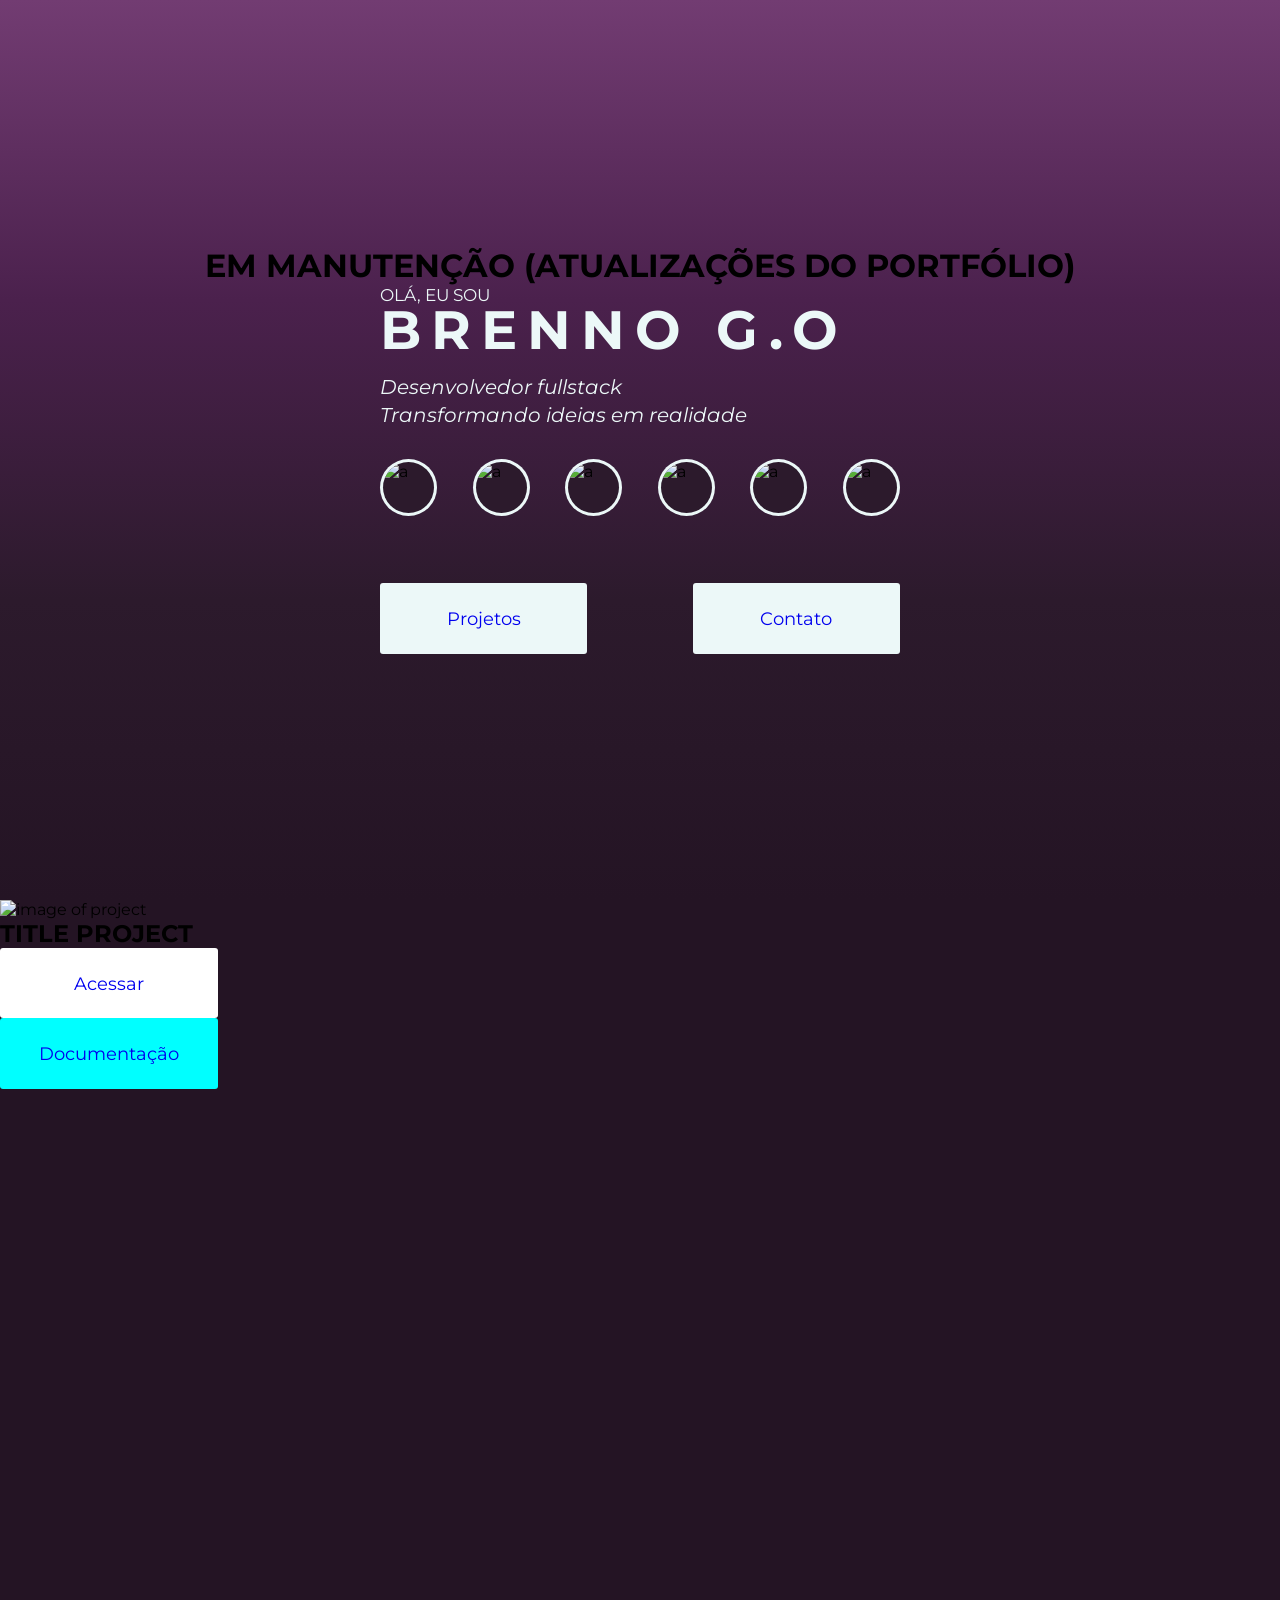
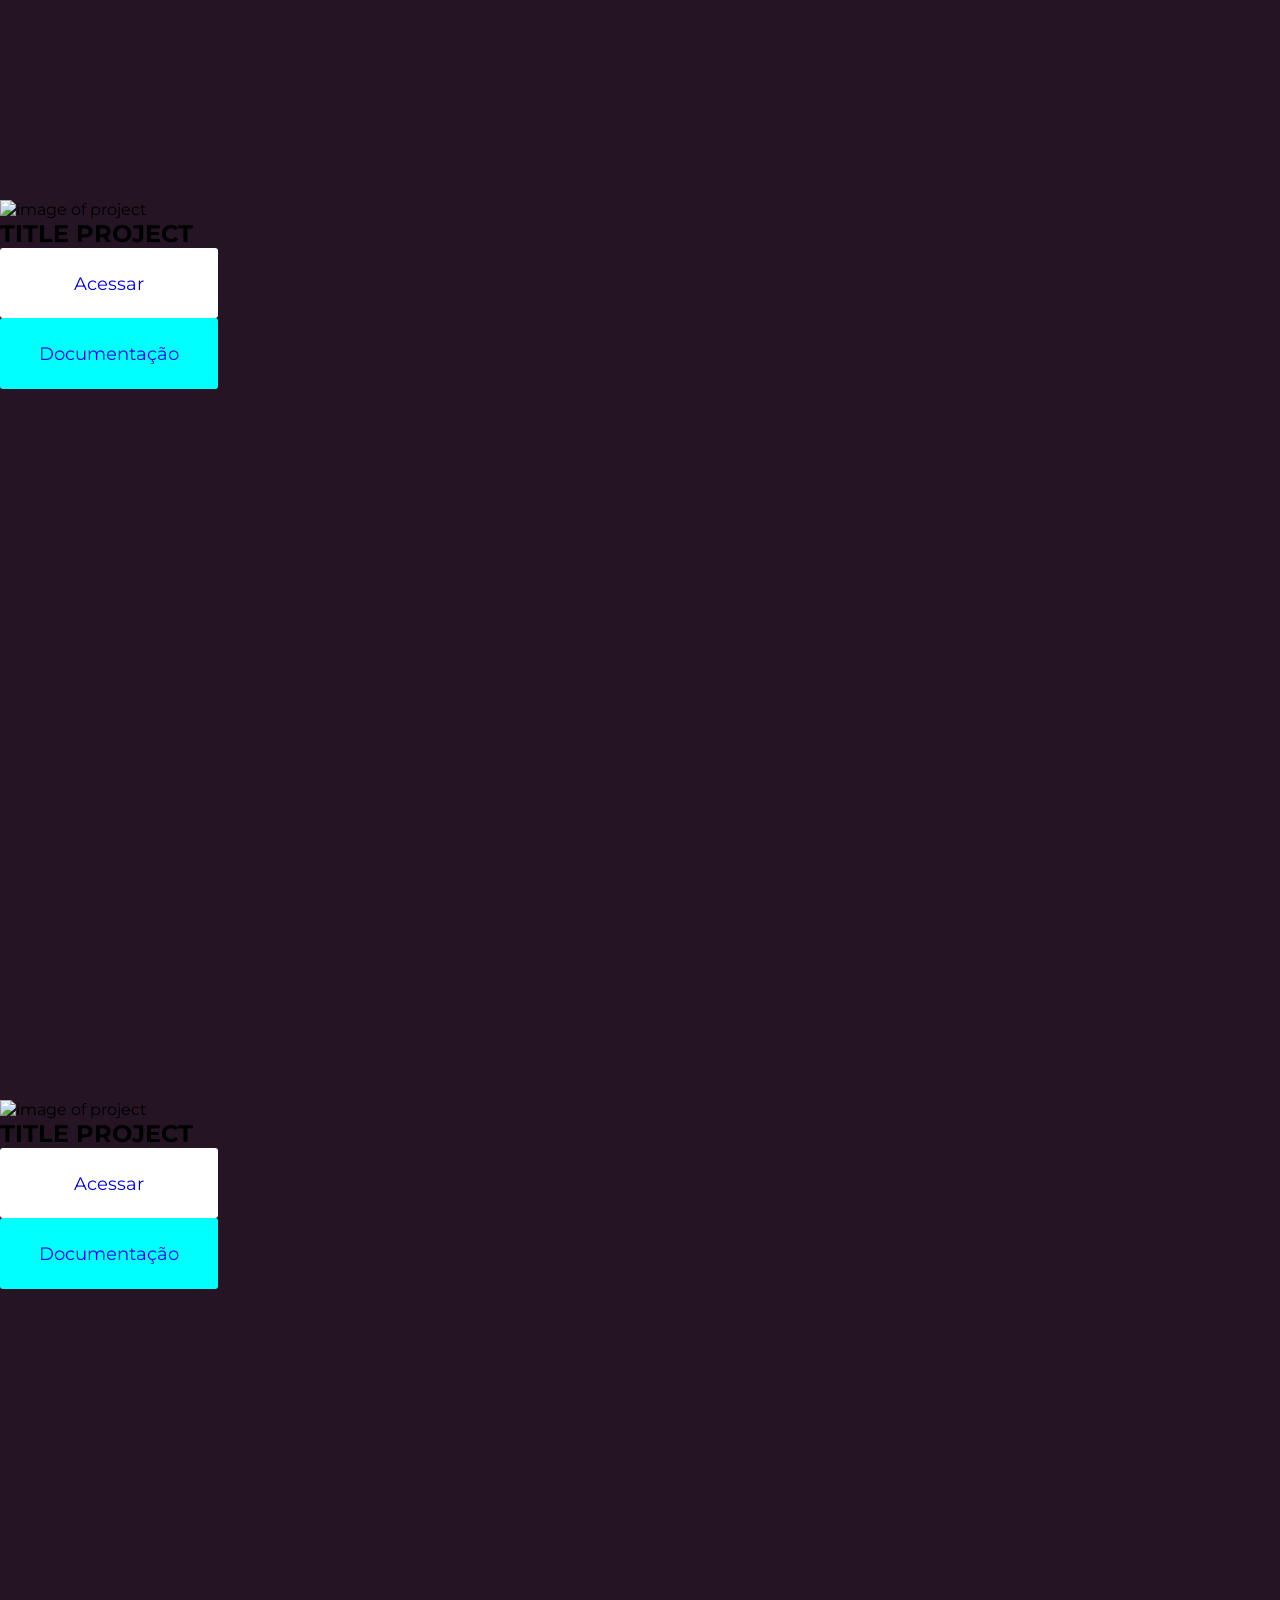
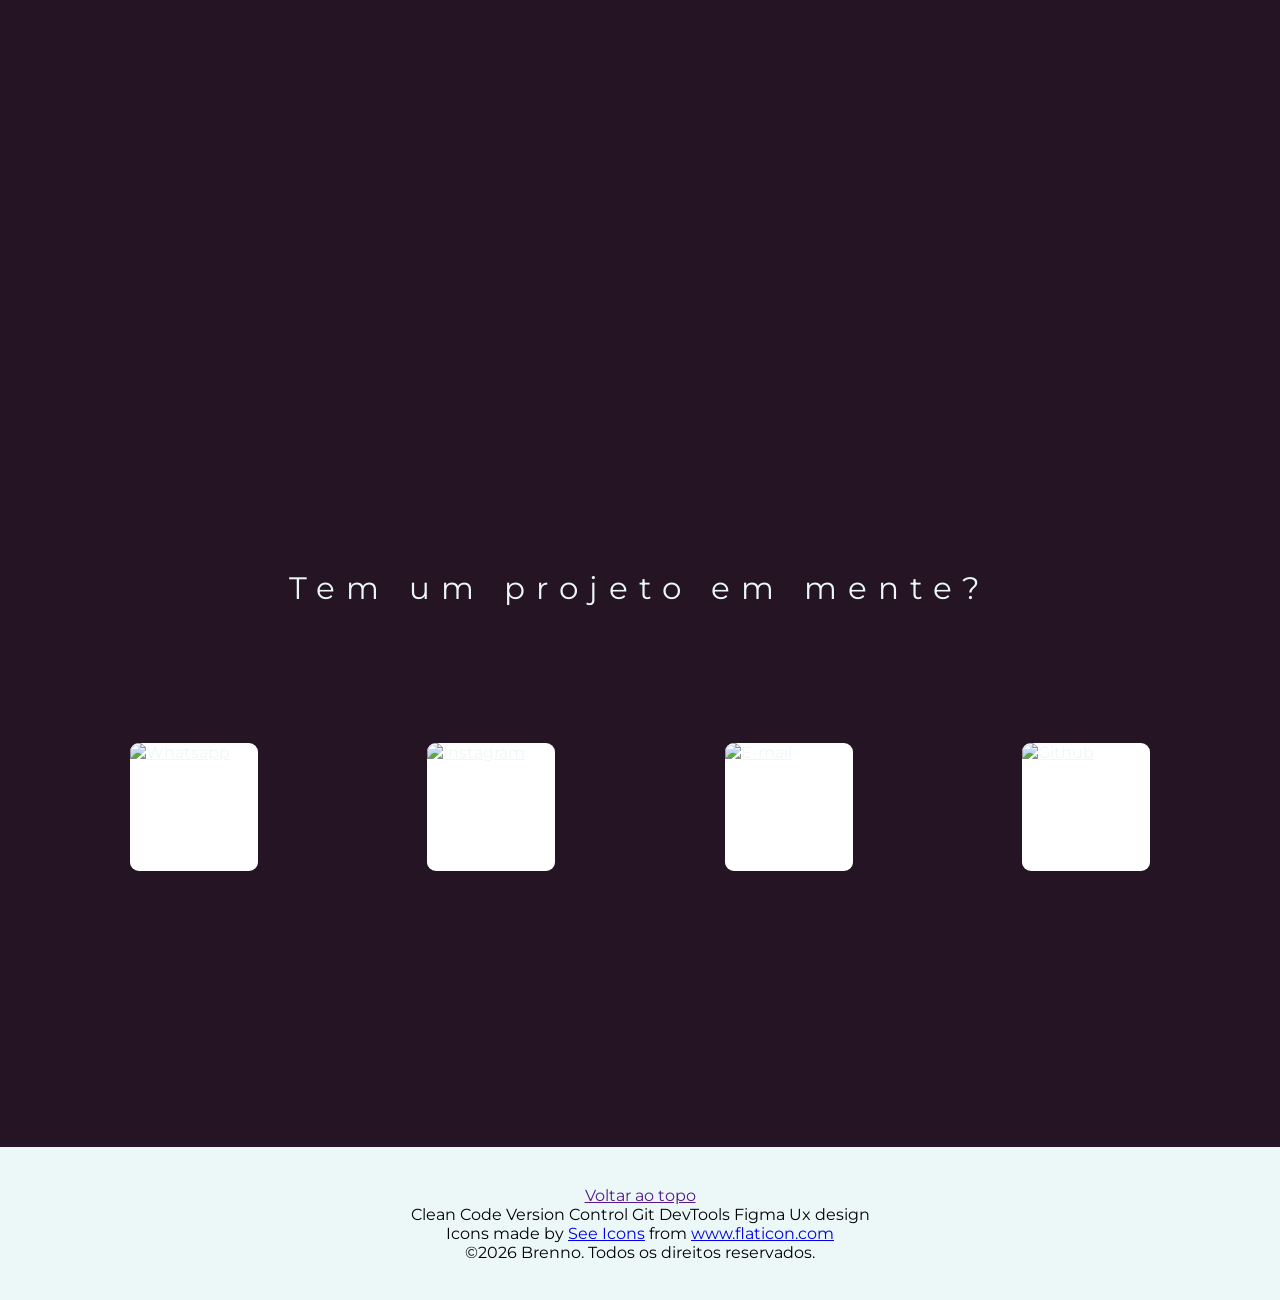
==== commit 79b6defa: "Finalizei a responsividade para mobile e acrescentei os créditos de uso quanto aos ícons (pegue todo" ====
--- a/index.html
+++ b/index.html
@@ -141,6 +141,10 @@
                 <span class="tag">Figma</span>
                 <span class="tag">Ux design</span>
             </div>
+            <div class="footer_credits">
+                Icons made by <a href="https://www.flaticon.com/authors/see-icons" title="See Icons" target="_blank" rel="noopener noreferrer">See Icons</a> 
+                from <a href="https://www.flaticon.com/" title="Flaticon" target="_blank" rel="noopener noreferrer">www.flaticon.com</a>
+            </div>
             <p class="copyright">©2026 Brenno. Todos os direitos reservados.</p> 
         </div>
     </footer>
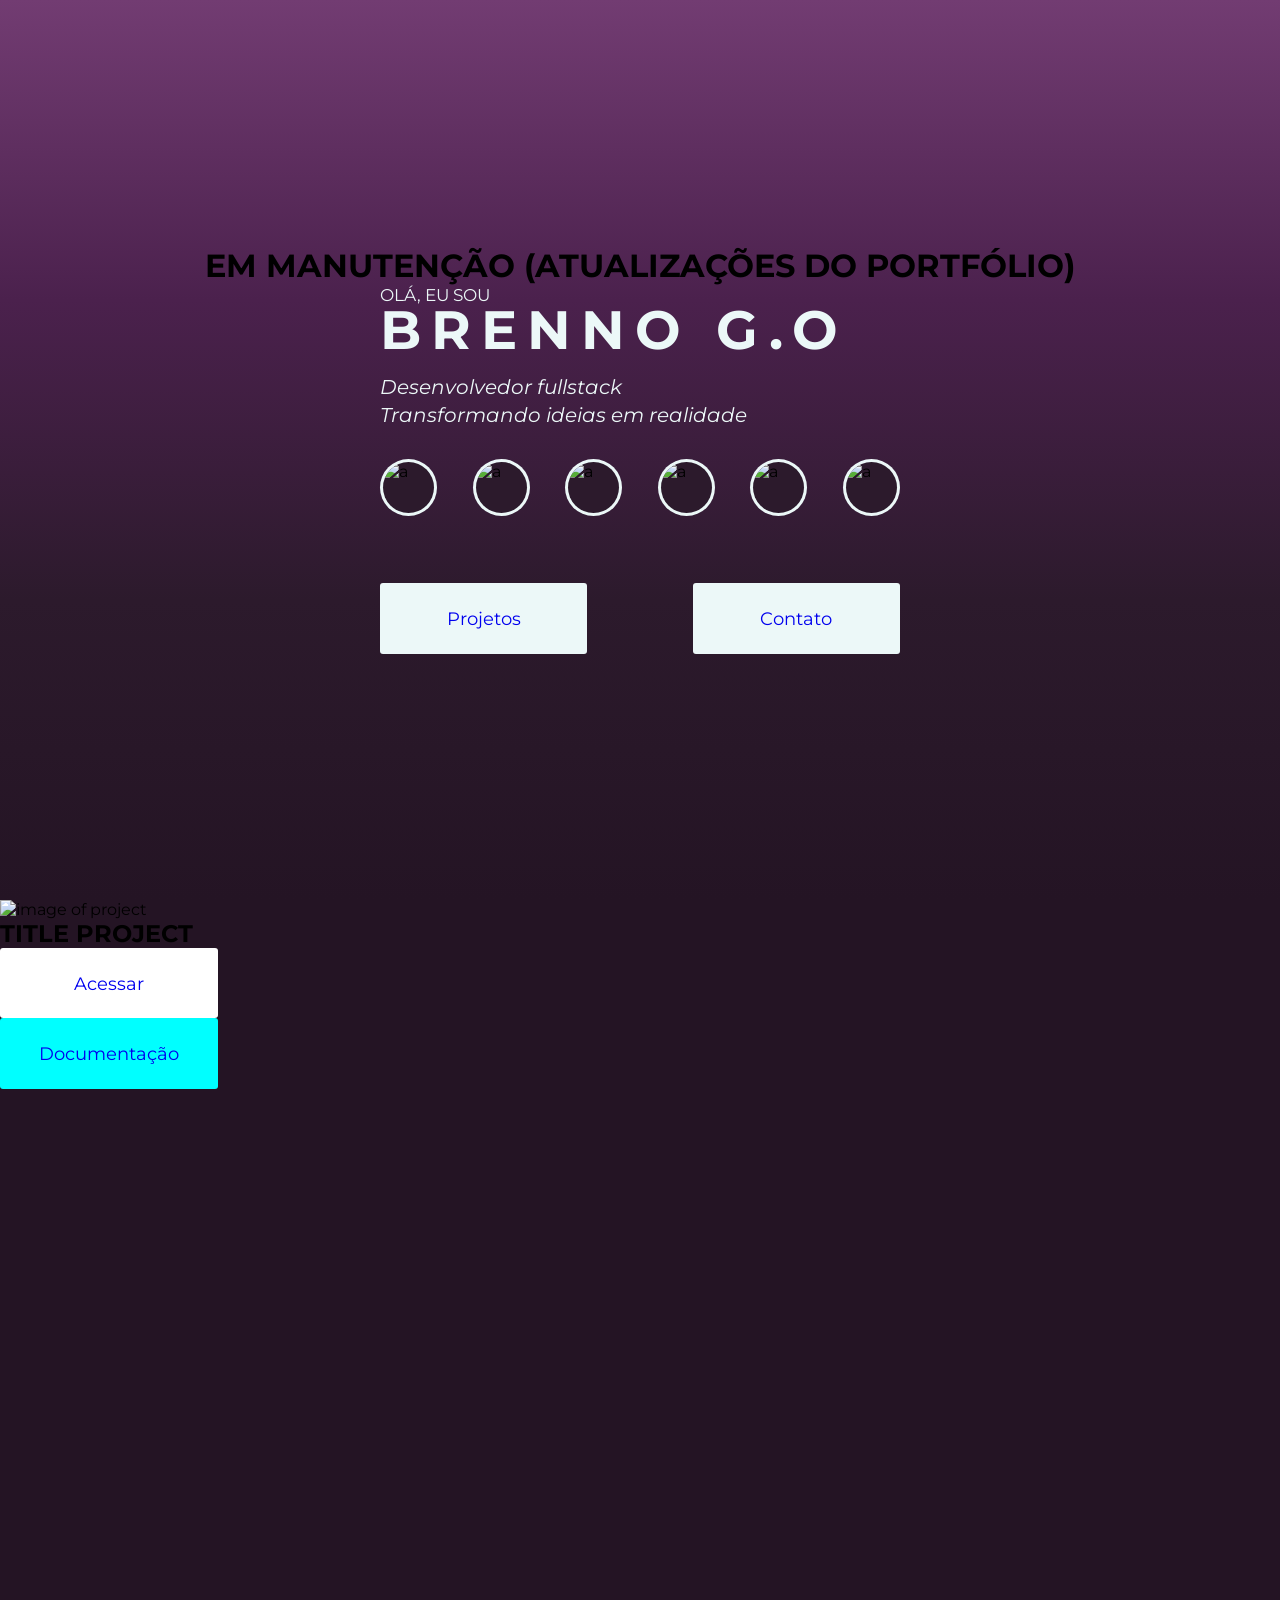
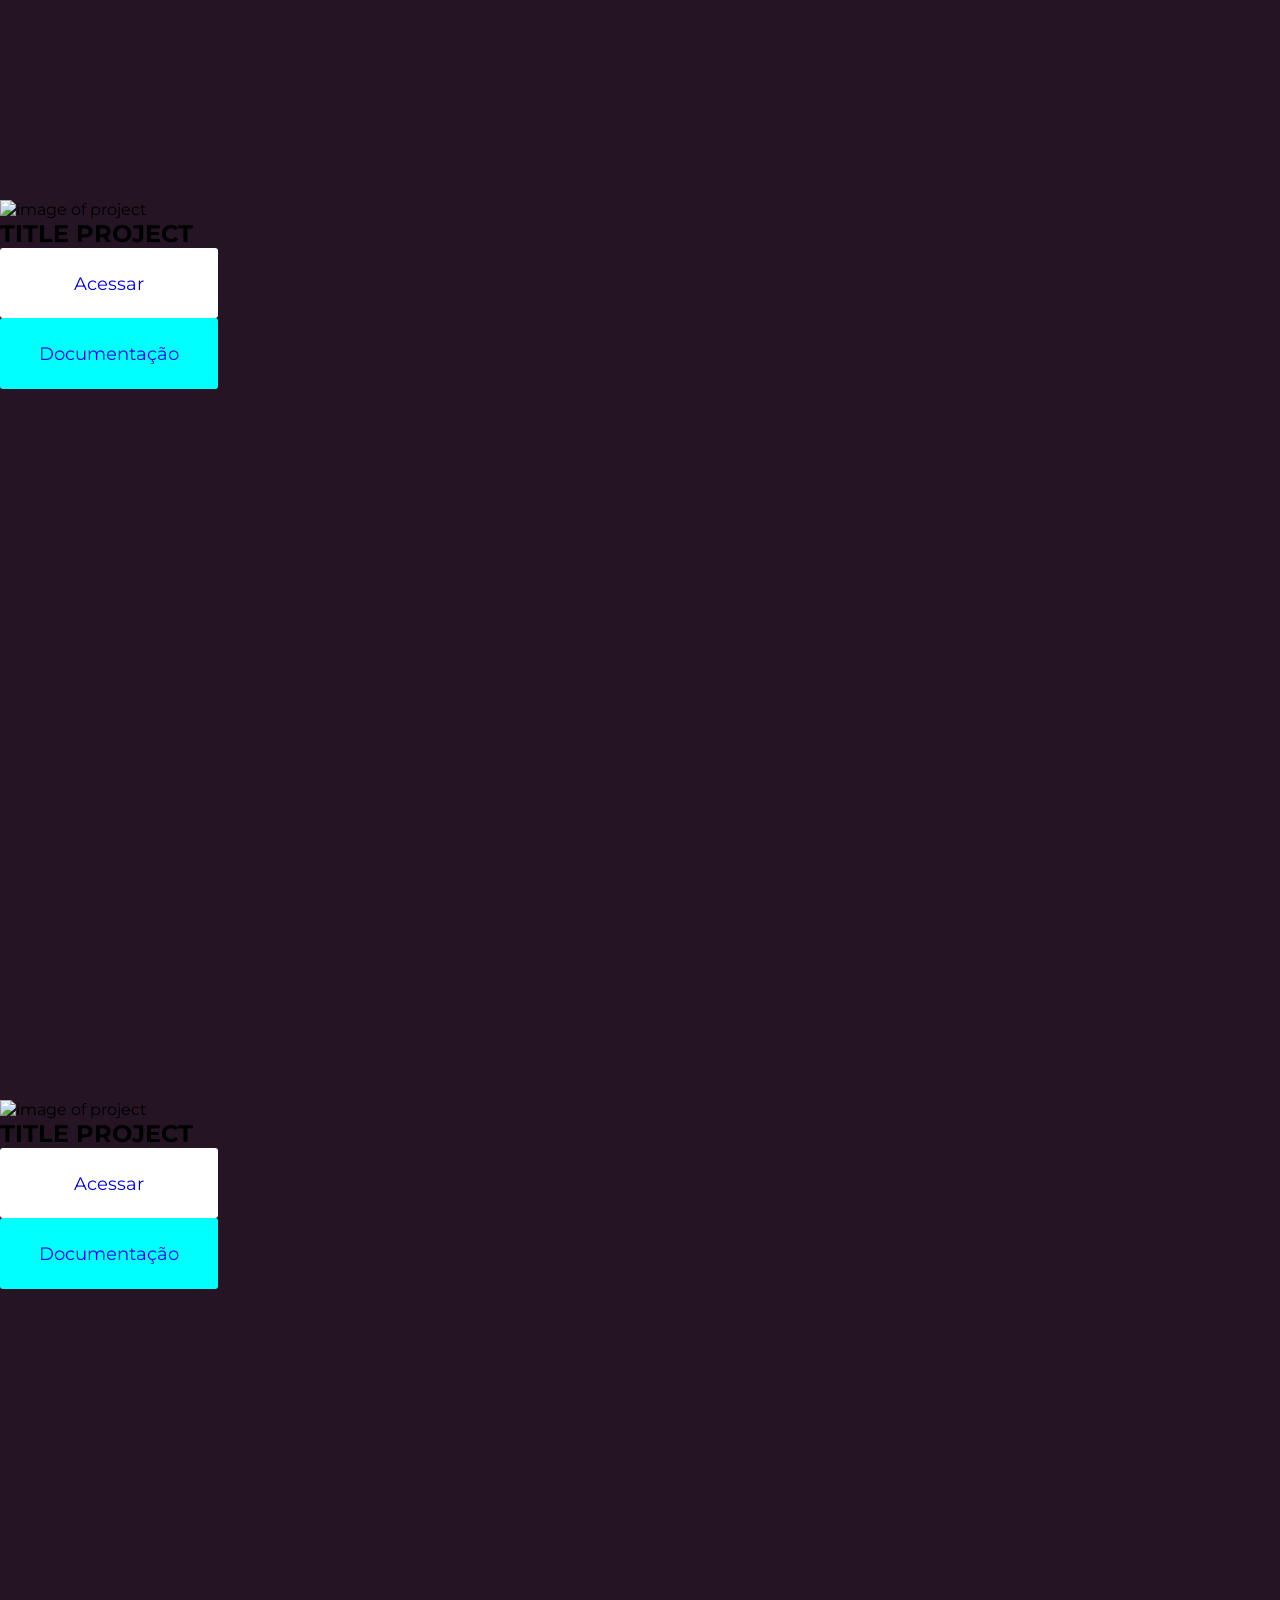
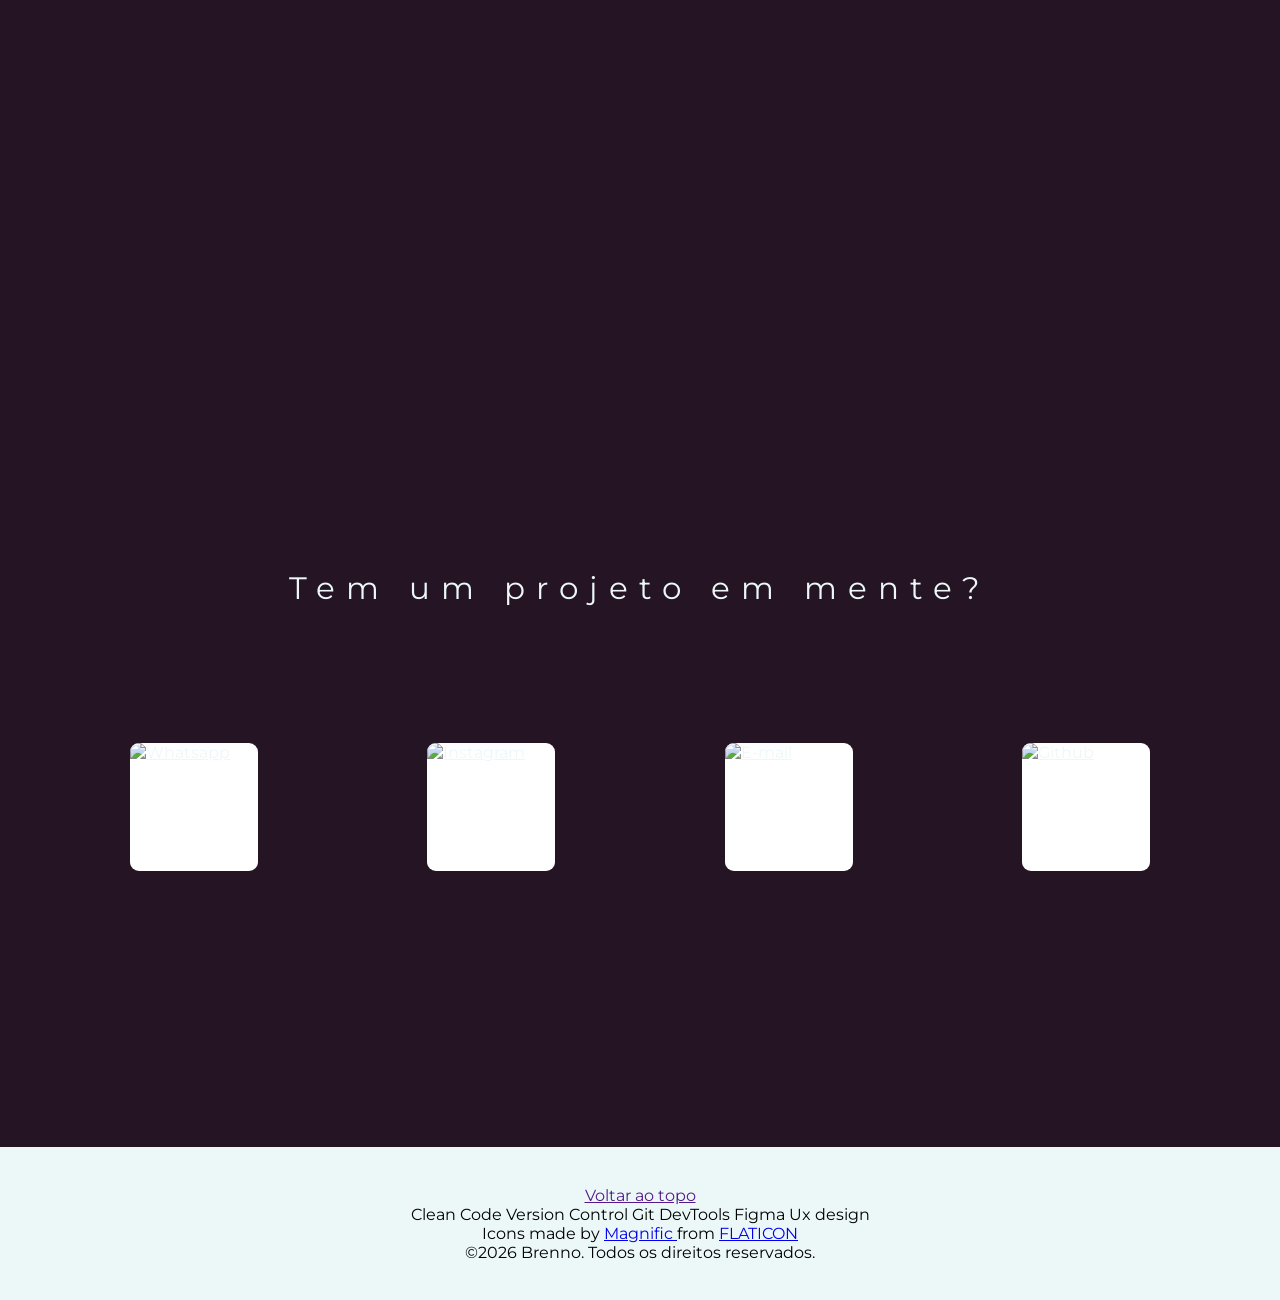
==== commit 1496b8ec: "Falta estilizar a div contendo os créditos sobre os ícons do site." ====
--- a/index.html
+++ b/index.html
@@ -142,8 +142,8 @@
                 <span class="tag">Ux design</span>
             </div>
             <div class="footer_credits">
-                Icons made by <a href="https://www.flaticon.com/authors/see-icons" title="See Icons" target="_blank" rel="noopener noreferrer">See Icons</a> 
-                from <a href="https://www.flaticon.com/" title="Flaticon" target="_blank" rel="noopener noreferrer">www.flaticon.com</a>
+                Icons made by <a href="https://www.flaticon.com/authors/magnific" title="See Icons" target="_blank" rel="noopener noreferrer"> Magnific </a> 
+                from <a href="https://www.flaticon.com/" title="Flaticon" target="_blank" rel="noopener noreferrer"> FLATICON </a>
             </div>
             <p class="copyright">©2026 Brenno. Todos os direitos reservados.</p> 
         </div>
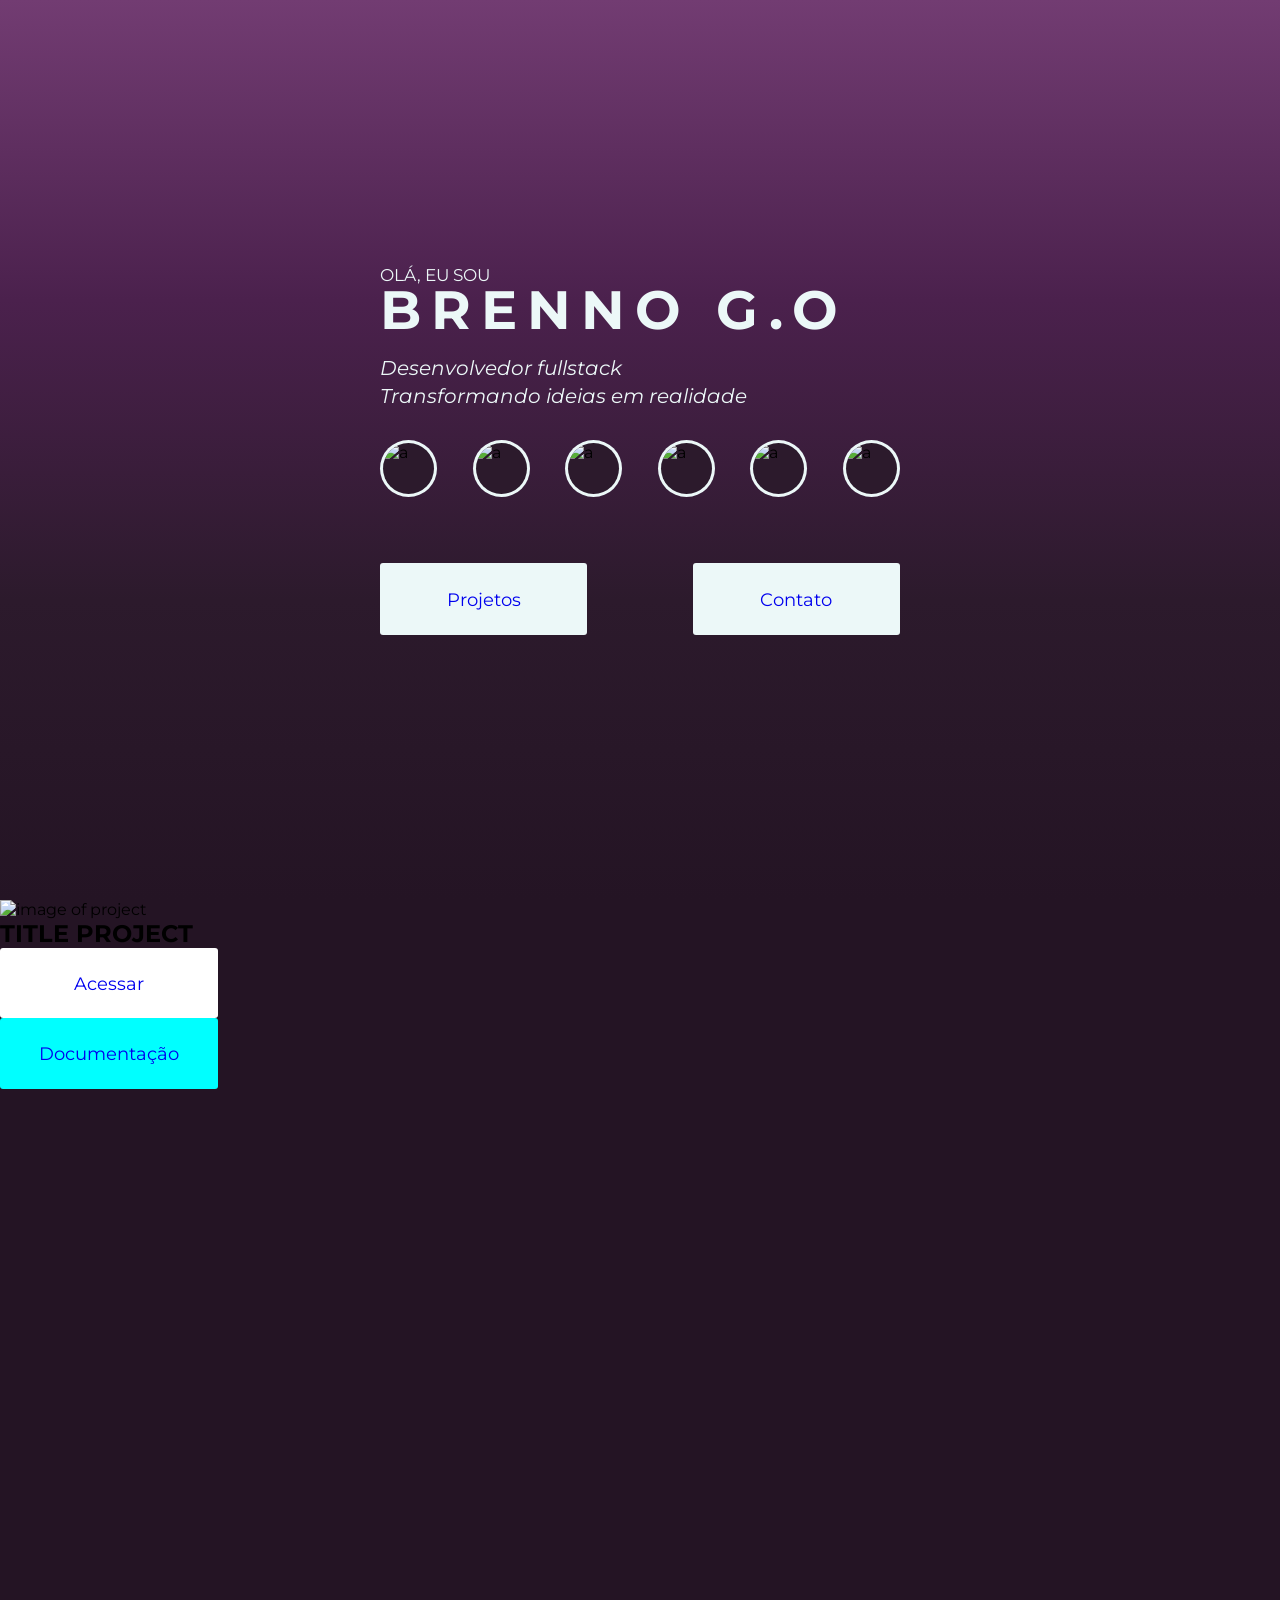
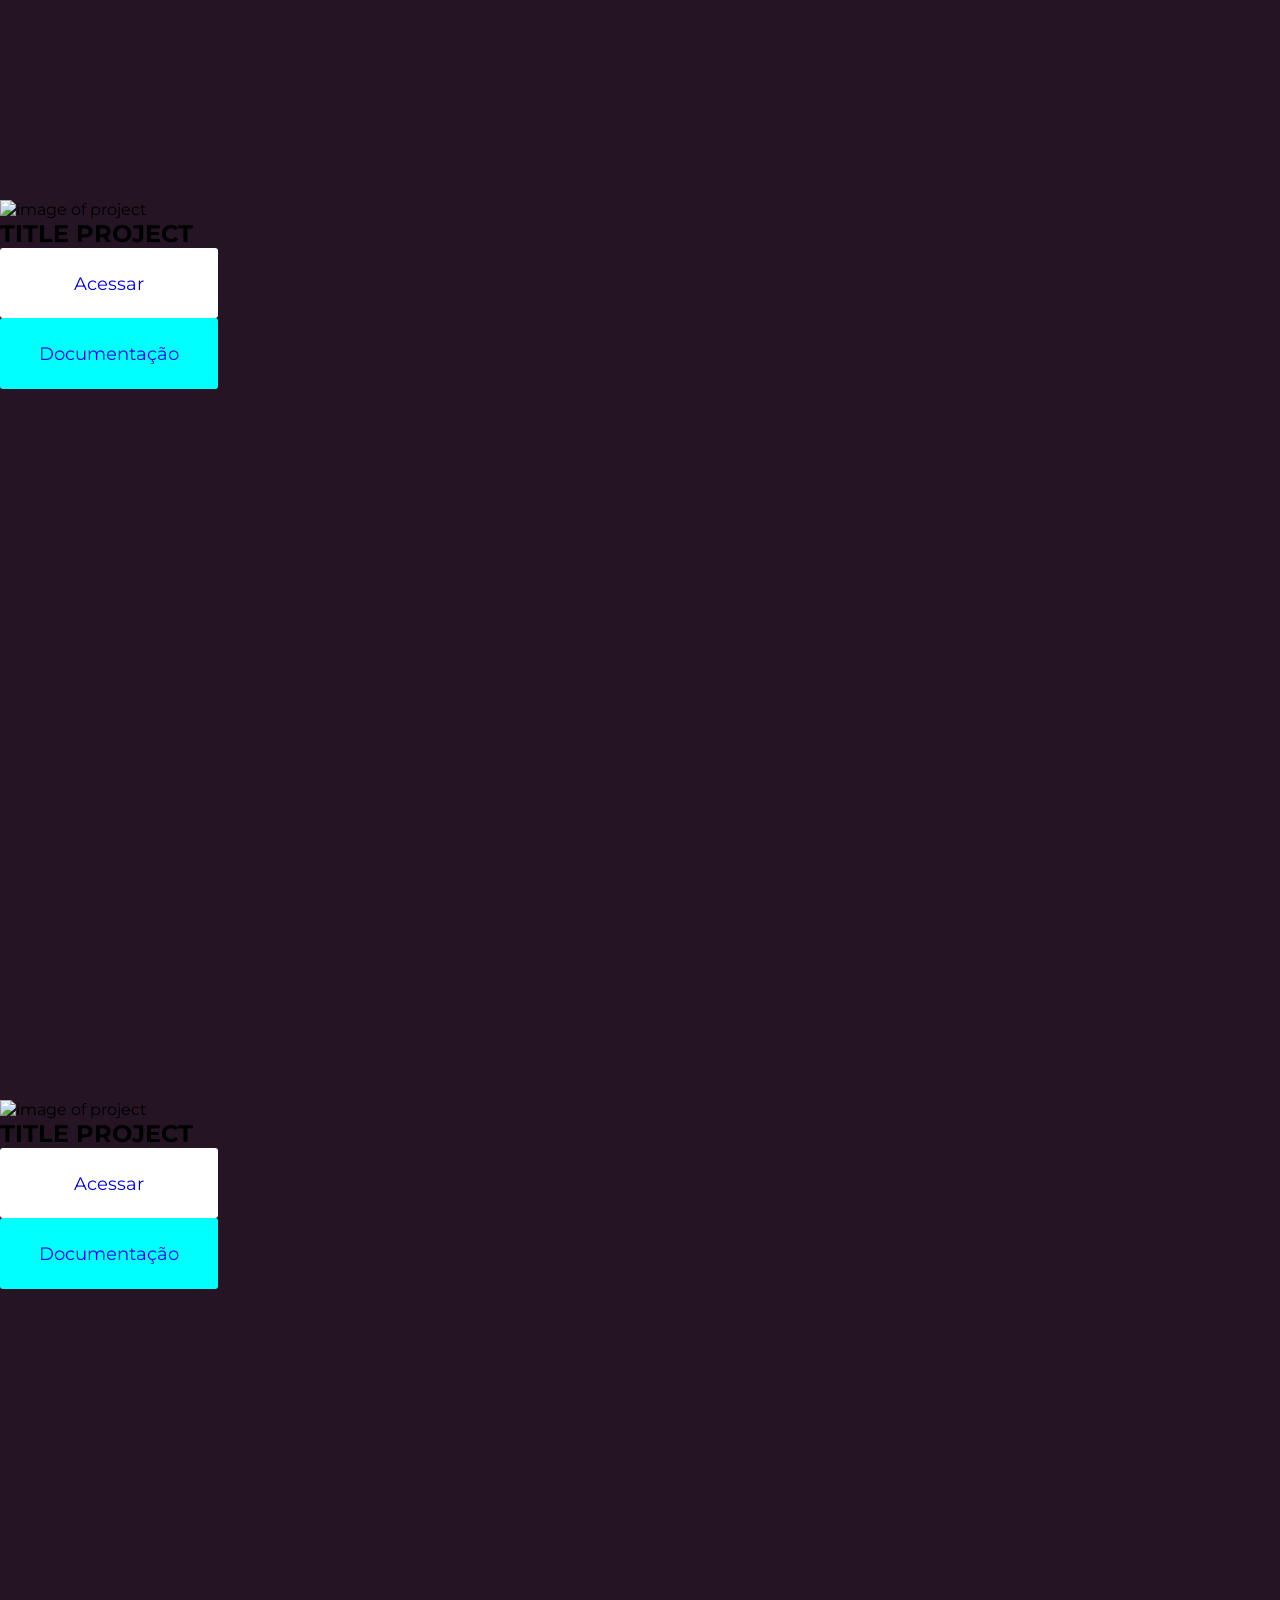
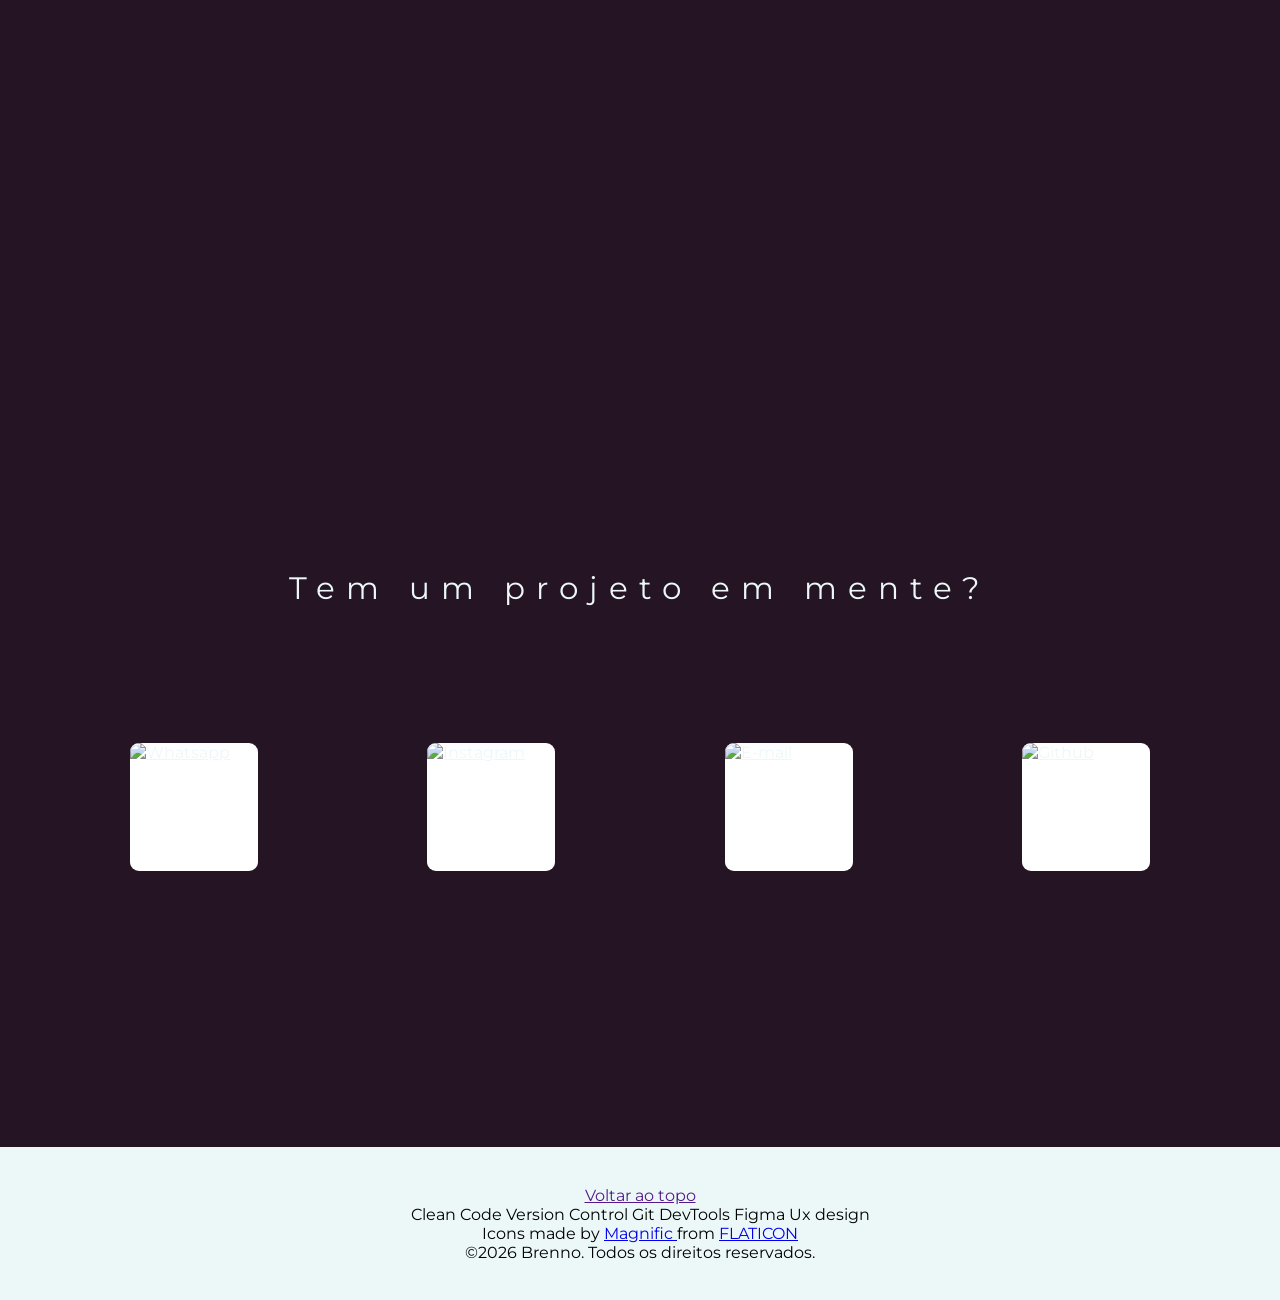
==== commit 3f9b04ed: "Finalização da versão tablet para 800px, dê continuidade a versão 1000px" ====
--- a/index.html
+++ b/index.html
@@ -18,9 +18,9 @@
         calcular px em vw:
             - (medida em px / largura da tela) * 100
 
+            <h1>EM MANUTENÇÃO (ATUALIZAÇÕES DO PORTFÓLIO)</h1>
     -->
     <header class="header" id="header">
-        <h1>EM MANUTENÇÃO (ATUALIZAÇÕES DO PORTFÓLIO)</h1>
         <section class="about">
             <div class="about__header">
                 <p class="about__apresentation">OLÁ, EU SOU</p>
